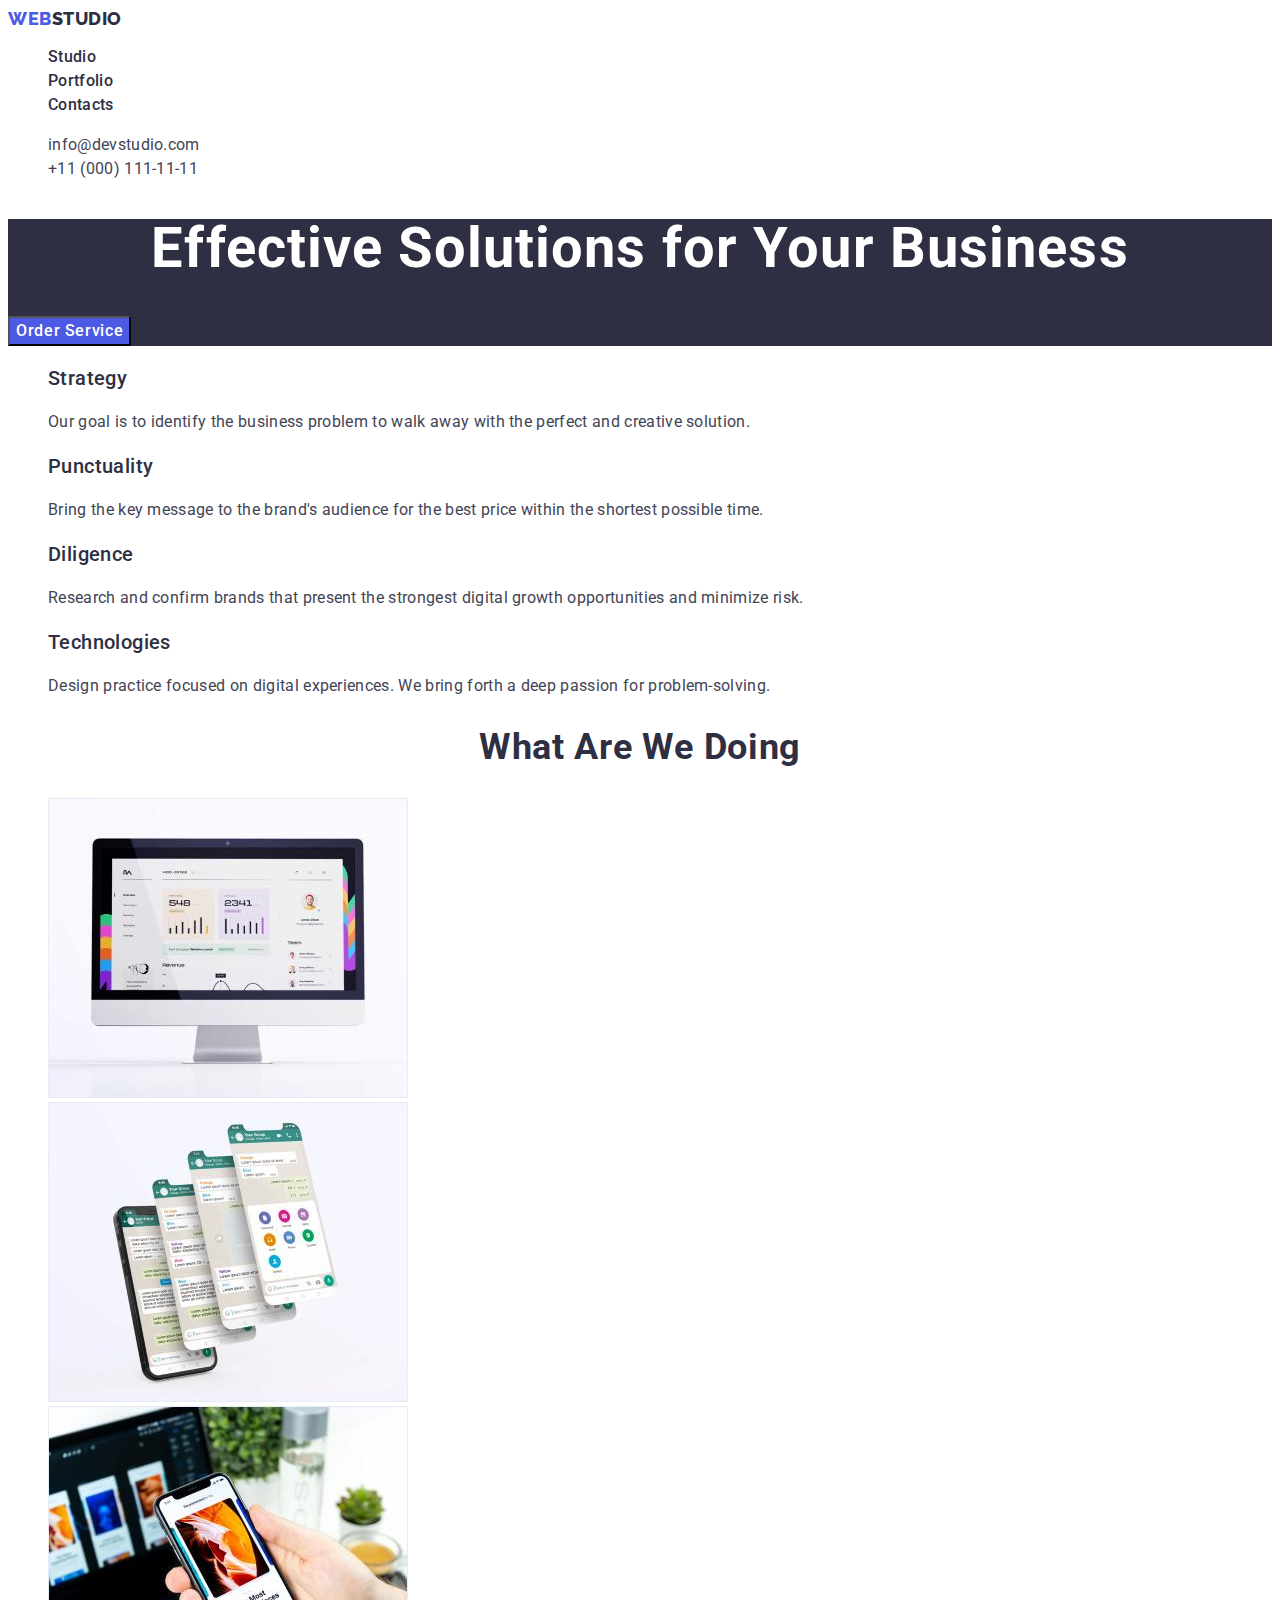
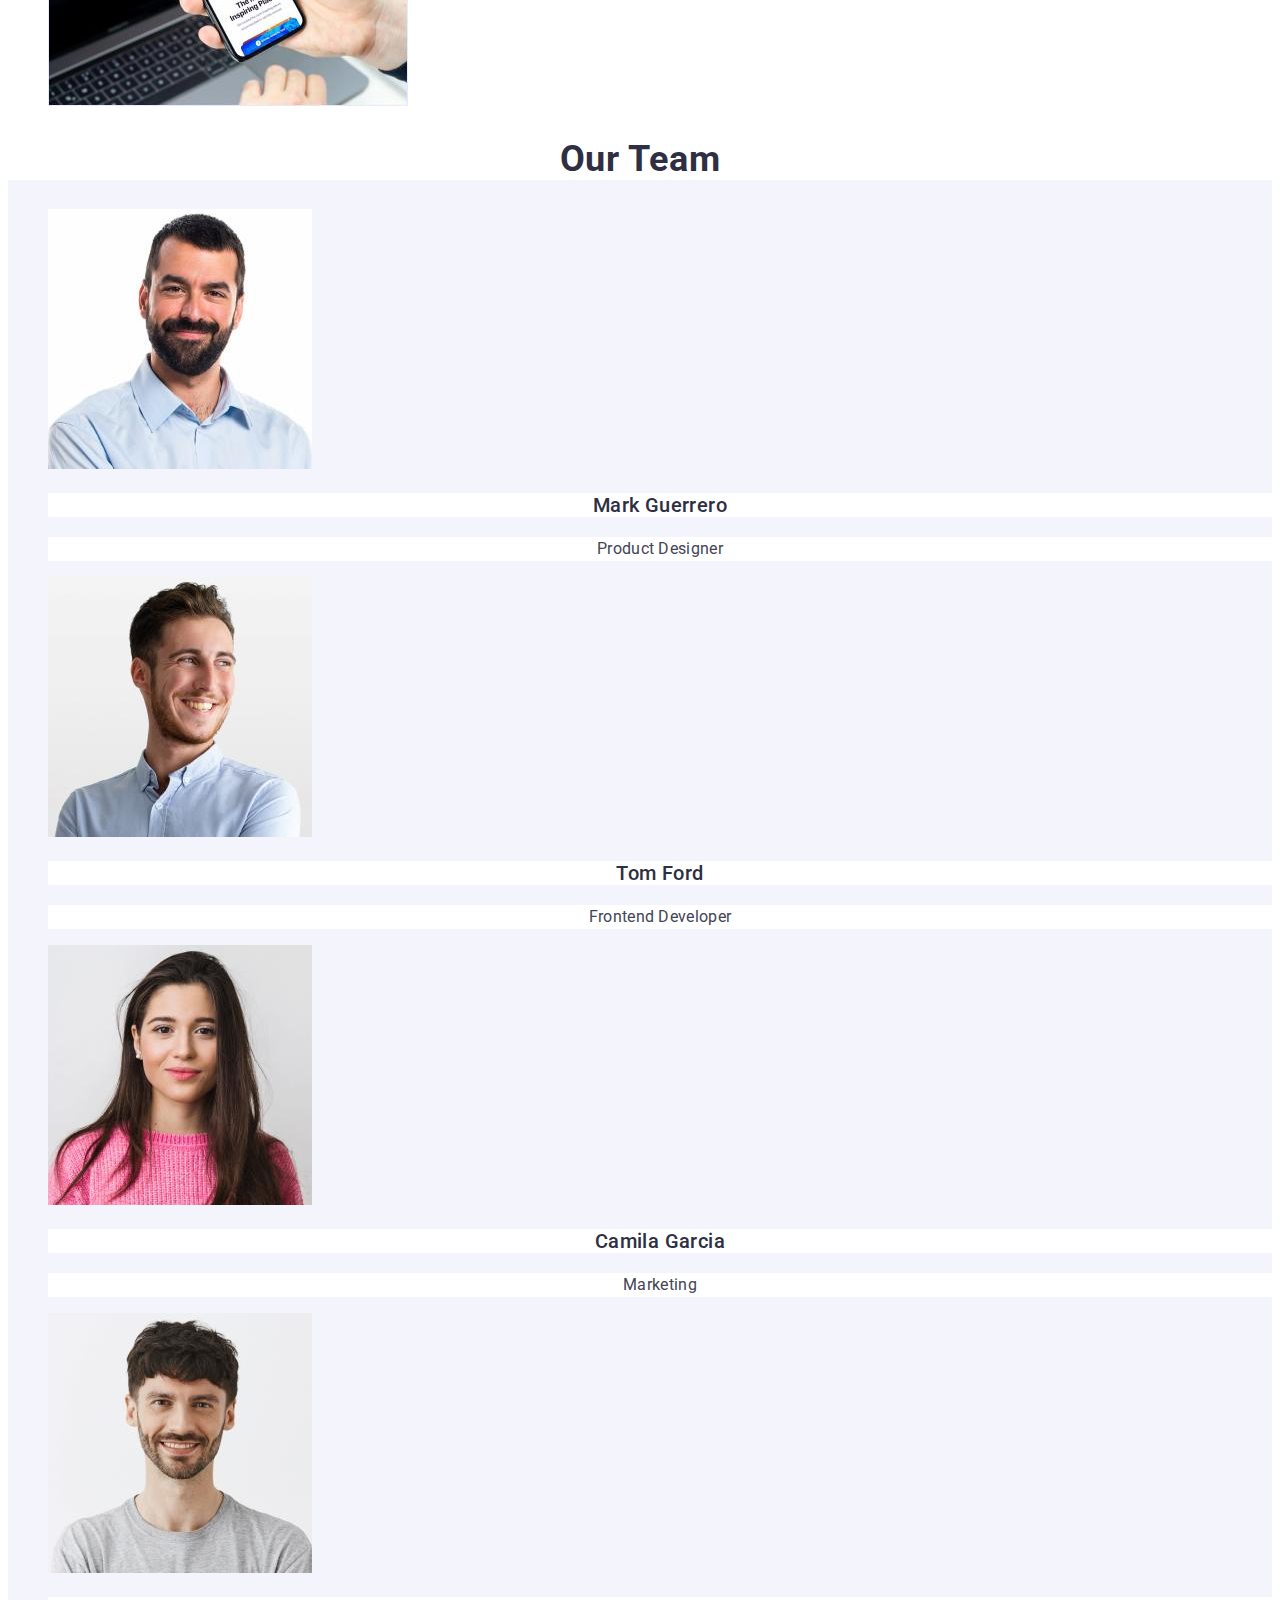
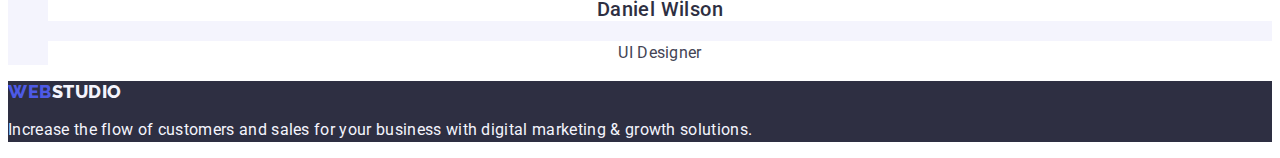
==== index.html @ 75df248e "update html css" ====
<!DOCTYPE html>
<html lang="en">

<head>
  <meta charset="UTF-8" />
  <meta http-equiv="X-UA-Compatible" content="IE=edge" />
  <meta name="viewport" content="width=device-width, initial-scale=1.0" />
  <title>WebStudio</title>
  <link rel="stylesheet" href="./css/styles.css">

  <!-- <link rel="stylesheet" href="./css/styles.css"> -->
  <link rel="preconnect" href="https://fonts.googleapis.com">
  <link rel="preconnect" href="https://fonts.gstatic.com" crossorigin>
  <link href="https://fonts.googleapis.com/css2?family=Raleway:wght@800&family=Roboto:wght@400;500;700;900&display=swap"
    rel="stylesheet">
</head>

<body class="body">

  <header class="header">
    <nav class="nav">
      <a class="link logo-w" href="./index.html">Web<span class="header-logo-navy">Studio</span></a>
      <ul class="list">
        <li><a class="link nav-header" href="./index.html">Studio</a></li>
        <li><a class="link nav-header" href="./portfolio.html">Portfolio</a></li>
        <li><a class="link nav-header" href="">Contacts</a></li>
      </ul>
    </nav>
    <address class="address">
      <ul class="list">
        <li><a class="link address-header" href="mailto:info@devstudio.com">info@devstudio.com</a>
        </li>
        <li><a class="link address-header" href="tel:+110001111111">+11 (000) 111-11-11</a></li>
      </ul>
    </address>
  </header>

  <main class="main">
    <!-- hero image -->
    <section class="hero">
      <h1 class="hero-text">Effective Solutions for Your Business</h1>
      <button type="button" class="btn-hero">Order Service</button>
    </section>
    <!-- Strategy Punctuality Diligence Technologies -->
    <section>
      <h2 class="futures" hidden>Features</h2>
      <ul class="list">
        <li class="futures-item">
          <h3 class="futures-title">Strategy</h3>
          <p class="futures-text">
            Our goal is to identify the business problem to walk away with the
            perfect and creative solution.
          </p>
        </li>
        <li class="futures-item">
          <h3 class="futures-title">Punctuality</h3>
          <p class="futures-text">
            Bring the key message to the brand's audience for the best price
            within the shortest possible time.
          </p>
        </li>
        <li class="futures-item">
          <h3 class="futures-title">Diligence</h3>
          <p class="futures-text">
            Research and confirm brands that present the strongest digital
            growth opportunities and minimize risk.
          </p>
        </li>
        <li class="futures-item">
          <h3 class="futures-title">Technologies</h3>
          <p class="futures-text">
            Design practice focused on digital experiences. We bring forth a
            deep passion for problem-solving.
          </p>
        </li>
      </ul>
    </section>
    <!-- Our works -->
    <section>
      <h2 class="works title-section">What are we doing</h2>
      <ul class="list">
        <li>
          <img src="./images/index/img-1.jpg" class="works-img" alt="img-1" width="360" height="300">
        </li>
        <li>
          <img src="./images/index/img-2.jpg" class="works-img" alt="img-2" width="360" height="300">
        </li>
        <li>
          <img src="./images/index/img-3.jpg" class="works-img" alt="img-3" width="360" height="300">
        </li>
      </ul>
    </section>
    <!-- Our Teams -->
    <section class="teams">
      <h2 class="title-section">Our Team</h2>
      <ul class="list card-teams">
        <li><a class="our-teams">
            <img class="teams-item-img" src="./images/index/mark-guerrero.jpg" alt="mark-guerrero" width="264"
              height="260">
            <h3 class="title-card">Mark Guerrero</h3>
            <p class="text-card">Product Designer</p>
          </a>
        </li>
        <li><a class="our-teams">
            <img class="teams-item-img" src="./images/index/tom-ford.jpg" alt="tom-ford" width="264" height="260">
            <h3 class="title-card">Tom Ford</h3>
            <p class="text-card">Frontend Developer</p>
          </a>
        </li>
        <li><a class="our-teams">
            <img class="teams-item-img" src="./images/index/camila-garcia.jpg" alt="camila-garcia" width="264"
              height="260">
            <h3 class="title-card">Camila Garcia</h3>
            <p class="text-card">Marketing</p>
          </a>
        </li>
        <li><a class="our-teams">
            <img class="teams-item-img" src="./images/index/daniel-wilson.jpg" alt="daniel-wilson" width="264"
              height="260">
            <h3 class="title-card">Daniel Wilson</h3>
            <p class="text-card">UI Designer</p>
          </a>
        </li>
      </ul>
    </section>
  </main>

  <footer class="footer">
    <a class="link logo-w" href="./index.html">Web<span class="footer-logo-navy">Studio</span></a>
    <p class="footer-text">
      Increase the flow of customers and sales for your business with digital
      marketing & growth solutions.
    </p>
  </footer>
</body>

</html>
---- css/styles.css ----
:root {
  /* colors */
  --brand-color-iris: #4d5ae5;
  --brand-color-ocean: #404bbf;
  --brand-color-green: #31d0aa;
  --brand-color-slate: #434455;
  --brand-color-light-slate: #8e8f99;
  --brand-color-cornflower: #e7e9fc;
  --brand-color-cloud: #f4f4fd;
  --brand-color-navy: #2e2f42;
  --brand-color-white: #ffffff;
  --brand-color-dairy: #fcfcfc;

  /* fonnts */
  --primary-font-roboto: "Roboto", sans-serif;
  --secondary-raleway: "Raleway", sans-serif;
}

/**
  |============================
  | DEFAULT CLASS
  |============================
*/
.list {
  text-decoration: none;
  list-style: none;
  font-style: normal;
}
.link {
  text-decoration: none;
  list-style: none;
  font-style: normal;
  cursor: pointer;
}
.link:hover,
.link:focus {
  color: var(--brand-color-white);
  background-color: #404bbf;
}

.body {
  font-family: var(--primary-font-roboto);
  font-style: normal;
  color: #434455;
  background-color: #ffffff;
}

/**
  |============================
  | HEADER
  |============================
*/

/* .header {} */

.nav {
  background-color: var(--brand-color-white);
}
.logo-w {
  color: var(--brand-color-iris);
  font-family: var(--secondary-raleway);
  font-style: normal;
  font-weight: 800;
  font-size: 18px;
  line-height: 1.17;
  display: flex;
  align-items: center;
  letter-spacing: 0.03em;
  text-transform: uppercase;
}
.header-logo-navy {
  color: var(--brand-color-navy);

  /* font-family: var(--secondary-raleway);
  font-style: normal;
  font-weight: 800;
  font-size: 18px;
  line-height: 1.16;
  display: flex;
  align-items: center;
  letter-spacing: 0.03em;
  text-transform: uppercase; */
}
.nav-header {
  color: var(--brand-color-navy);
  font-family: var(--primary-font-roboto);
  font-style: normal;
  font-weight: 500;
  font-size: 16px;
  line-height: 1.5;
  letter-spacing: 0.02em;
}

.nav-header:hover,
.nav-header:focus {
  background-color: #404bbf;
  color: #404bbf;
}

.address {
  font-style: normal;
}

.address-header {
  color: var(--brand-color-slate);
  font-family: var(--primary-font-roboto);
  font-style: normal;
  font-weight: 400;
  font-size: 16px;
  line-height: 1.5;
  letter-spacing: 0.02em;
}
.address-header:hover,
.address-header:focus {
  background-color: #404bbf;
  color: #404bbf;
}
/**
  |============================
  | MAIN INDEX
  |============================
*/

/* .main {} */

.hero {
  background-color: var(--brand-color-navy);
}
.hero-text {
  font-family: var(--primary-font-roboto);
  color: var(--brand-color-white);
  font-style: normal;
  font-weight: 700;
  font-size: 56px;
  line-height: 1.07;
  text-align: center;
  letter-spacing: 0.02em;
}

.btn-hero {
  color: var(--brand-color-white);
  background-color: var(--brand-color-iris);
  font-family: var(--primary-font-roboto);
  font-weight: 500;
  font-size: 16px;
  line-height: 1.5;
  display: flex;
  letter-spacing: 0.04em;
  font-style: normal;
  display: flex;
  align-items: center;
  letter-spacing: 0.04em;
}
.btn-hero:hover,
.btn-hero:focus {
  background-color: #404bbf;
  color: #404bbf;
  cursor: pointer;
}

/* .futures {} */

/* .futures-item {} */

.futures-title {
  font-family: var(--primary-font-roboto);
  color: var(--brand-color-navy);
  font-style: normal;
  font-weight: 500;
  font-size: 20px;
  line-height: 1.2;
  letter-spacing: 0.02em;
}
.futures-text {
  font-family: var(--primary-font-roboto);
  color: var(--brand-color-slate);
  font-style: normal;
  font-weight: 400;
  font-size: 16px;
  line-height: 1.5;
  letter-spacing: 0.02em;
}
.title-section {
  color: var(--brand-color-navy);
  font-family: var(--primary-font-roboto);
  background-color: #ffffff;
  font-style: normal;
  font-weight: 700;
  font-size: 36px;
  line-height: 1.11;
  text-align: center;
  letter-spacing: 0.02em;
  text-transform: capitalize;
}

/* .works-img {} */

.teams {
  background-color: #f4f4fd;
}
.our-teams
  background-color: #ffffff;
}
.title-section {
  background-color: #ffffff;
} */
.teams-item-img {
  background-color: #ffffff;
}
/* .card-teams {
  background-color: #ffffff;
} */

.title-card {
  font-family: var(--primary-font-roboto);
  color: var(--brand-color-navy);
  background-color: #ffffff;
  font-style: normal;
  font-weight: 500;
  font-size: 20px;
  line-height: 1.2;
  text-align: center;
  letter-spacing: 0.02em;
}
.text-card {
  font-family: var(--primary-font-roboto);
  color: var(--brand-color-slate);
  background-color: #ffffff;
  font-style: normal;
  font-weight: 400;
  font-size: 16px;
  line-height: 1.5;
  text-align: center;
  letter-spacing: 0.02em;
}

/**
  |============================
  | FOOTER
  |============================
*/

.footer {
  background-color: var(--brand-color-navy);
}

.footer-logo-navy {
  color: var(--brand-color-cloud);
}

.footer-text {
  color: var(--brand-color-cloud);
  font-family: var(--primary-font-roboto);
  font-style: normal;
  font-weight: 400;
  font-size: 16px;
  line-height: 1.5;
  letter-spacing: 0.02em;
}
/**
  |============================
  | MAIM PROTFOLIO
  |============================
*/

.btn-list {
  /* font-family: var(--primary-font-roboto);
  font-style: normal;
  font-weight: 500;
  font-size: 16px;
  line-height: 1.5; */
  background-color: var(--brand-color-cloud);
  display: flex;
  align-items: center;
  text-align: center;
  letter-spacing: 0.04em;
}
.btn-filter {
  font-family: var(--primary-font-roboto);
  background-color: var(--brand-color-cloud);
  font-style: normal;
  font-weight: 500;
  font-size: 16px;
  line-height: 1.5;
  display: flex;
  align-items: center;
  text-align: center;
  letter-spacing: 0.04em;
}

.btn-filter {
  color: var(--brand-color-iris);
  background-color: var(--brand-color-cloud);
  cursor: pointer;
}

.btn-filter:hover,
.btn-filter:focus {
  color: var(--brand-color-white);
  background-color: #404bbf;
  cursor: pointer;
}

/* .img-portfolio {} */

.title-card-portfolio {
  font-family: var(--primary-font-roboto);
  color: var(--brand-color-navy);
  font-style: normal;
  font-weight: 500;
  font-size: 20px;
  line-height: 1.2;
  letter-spacing: 0.02em;
}

.text-card-portfolio {
  font-family: var(--primary-font-roboto);
  color: var(--brand-color-slate);
  font-style: normal;
  font-weight: 400;
  font-size: 16px;
  line-height: 1.5;
  letter-spacing: 0.02em;
}
---- css/styles.css ----
:root {
  /* colors */
  --brand-color-iris: #4d5ae5;
  --brand-color-ocean: #404bbf;
  --brand-color-green: #31d0aa;
  --brand-color-slate: #434455;
  --brand-color-light-slate: #8e8f99;
  --brand-color-cornflower: #e7e9fc;
  --brand-color-cloud: #f4f4fd;
  --brand-color-navy: #2e2f42;
  --brand-color-white: #ffffff;
  --brand-color-dairy: #fcfcfc;

  /* fonnts */
  --primary-font-roboto: "Roboto", sans-serif;
  --secondary-raleway: "Raleway", sans-serif;
}

/**
  |============================
  | DEFAULT CLASS
  |============================
*/
.list {
  text-decoration: none;
  list-style: none;
  font-style: normal;
}
.link {
  text-decoration: none;
  list-style: none;
  font-style: normal;
  cursor: pointer;
}
.link:hover,
.link:focus {
  color: var(--brand-color-white);
  background-color: #404bbf;
}

.body {
  font-family: var(--primary-font-roboto);
  font-style: normal;
  color: #434455;
  background-color: #ffffff;
}

/**
  |============================
  | HEADER
  |============================
*/

/* .header {} */

.nav {
  background-color: var(--brand-color-white);
}
.logo-w {
  color: var(--brand-color-iris);
  font-family: var(--secondary-raleway);
  font-style: normal;
  font-weight: 800;
  font-size: 18px;
  line-height: 1.17;
  display: flex;
  align-items: center;
  letter-spacing: 0.03em;
  text-transform: uppercase;
}
.header-logo-navy {
  color: var(--brand-color-navy);

  /* font-family: var(--secondary-raleway);
  font-style: normal;
  font-weight: 800;
  font-size: 18px;
  line-height: 1.16;
  display: flex;
  align-items: center;
  letter-spacing: 0.03em;
  text-transform: uppercase; */
}
.nav-header {
  color: var(--brand-color-navy);
  font-family: var(--primary-font-roboto);
  font-style: normal;
  font-weight: 500;
  font-size: 16px;
  line-height: 1.5;
  letter-spacing: 0.02em;
}

.nav-header:hover,
.nav-header:focus {
  background-color: #404bbf;
  color: #404bbf;
}

.address {
  font-style: normal;
}

.address-header {
  color: var(--brand-color-slate);
  font-family: var(--primary-font-roboto);
  font-style: normal;
  font-weight: 400;
  font-size: 16px;
  line-height: 1.5;
  letter-spacing: 0.02em;
}
.address-header:hover,
.address-header:focus {
  background-color: #404bbf;
  color: #404bbf;
}
/**
  |============================
  | MAIN INDEX
  |============================
*/

/* .main {} */

.hero {
  background-color: var(--brand-color-navy);
}
.hero-text {
  font-family: var(--primary-font-roboto);
  color: var(--brand-color-white);
  font-style: normal;
  font-weight: 700;
  font-size: 56px;
  line-height: 1.07;
  text-align: center;
  letter-spacing: 0.02em;
}

.btn-hero {
  color: var(--brand-color-white);
  background-color: var(--brand-color-iris);
  font-family: var(--primary-font-roboto);
  font-weight: 500;
  font-size: 16px;
  line-height: 1.5;
  display: flex;
  letter-spacing: 0.04em;
  font-style: normal;
  display: flex;
  align-items: center;
  letter-spacing: 0.04em;
}
.btn-hero:hover,
.btn-hero:focus {
  background-color: #404bbf;
  color: #404bbf;
  cursor: pointer;
}

/* .futures {} */

/* .futures-item {} */

.futures-title {
  font-family: var(--primary-font-roboto);
  color: var(--brand-color-navy);
  font-style: normal;
  font-weight: 500;
  font-size: 20px;
  line-height: 1.2;
  letter-spacing: 0.02em;
}
.futures-text {
  font-family: var(--primary-font-roboto);
  color: var(--brand-color-slate);
  font-style: normal;
  font-weight: 400;
  font-size: 16px;
  line-height: 1.5;
  letter-spacing: 0.02em;
}
.title-section {
  color: var(--brand-color-navy);
  font-family: var(--primary-font-roboto);
  background-color: #ffffff;
  font-style: normal;
  font-weight: 700;
  font-size: 36px;
  line-height: 1.11;
  text-align: center;
  letter-spacing: 0.02em;
  text-transform: capitalize;
}

/* .works-img {} */

.teams {
  background-color: #f4f4fd;
}
.our-teams
  background-color: #ffffff;
}
.title-section {
  background-color: #ffffff;
} */
.teams-item-img {
  background-color: #ffffff;
}
/* .card-teams {
  background-color: #ffffff;
} */

.title-card {
  font-family: var(--primary-font-roboto);
  color: var(--brand-color-navy);
  background-color: #ffffff;
  font-style: normal;
  font-weight: 500;
  font-size: 20px;
  line-height: 1.2;
  text-align: center;
  letter-spacing: 0.02em;
}
.text-card {
  font-family: var(--primary-font-roboto);
  color: var(--brand-color-slate);
  background-color: #ffffff;
  font-style: normal;
  font-weight: 400;
  font-size: 16px;
  line-height: 1.5;
  text-align: center;
  letter-spacing: 0.02em;
}

/**
  |============================
  | FOOTER
  |============================
*/

.footer {
  background-color: var(--brand-color-navy);
}

.footer-logo-navy {
  color: var(--brand-color-cloud);
}

.footer-text {
  color: var(--brand-color-cloud);
  font-family: var(--primary-font-roboto);
  font-style: normal;
  font-weight: 400;
  font-size: 16px;
  line-height: 1.5;
  letter-spacing: 0.02em;
}
/**
  |============================
  | MAIM PROTFOLIO
  |============================
*/

.btn-list {
  /* font-family: var(--primary-font-roboto);
  font-style: normal;
  font-weight: 500;
  font-size: 16px;
  line-height: 1.5; */
  background-color: var(--brand-color-cloud);
  display: flex;
  align-items: center;
  text-align: center;
  letter-spacing: 0.04em;
}
.btn-filter {
  font-family: var(--primary-font-roboto);
  background-color: var(--brand-color-cloud);
  font-style: normal;
  font-weight: 500;
  font-size: 16px;
  line-height: 1.5;
  display: flex;
  align-items: center;
  text-align: center;
  letter-spacing: 0.04em;
}

.btn-filter {
  color: var(--brand-color-iris);
  background-color: var(--brand-color-cloud);
  cursor: pointer;
}

.btn-filter:hover,
.btn-filter:focus {
  color: var(--brand-color-white);
  background-color: #404bbf;
  cursor: pointer;
}

/* .img-portfolio {} */

.title-card-portfolio {
  font-family: var(--primary-font-roboto);
  color: var(--brand-color-navy);
  font-style: normal;
  font-weight: 500;
  font-size: 20px;
  line-height: 1.2;
  letter-spacing: 0.02em;
}

.text-card-portfolio {
  font-family: var(--primary-font-roboto);
  color: var(--brand-color-slate);
  font-style: normal;
  font-weight: 400;
  font-size: 16px;
  line-height: 1.5;
  letter-spacing: 0.02em;
}
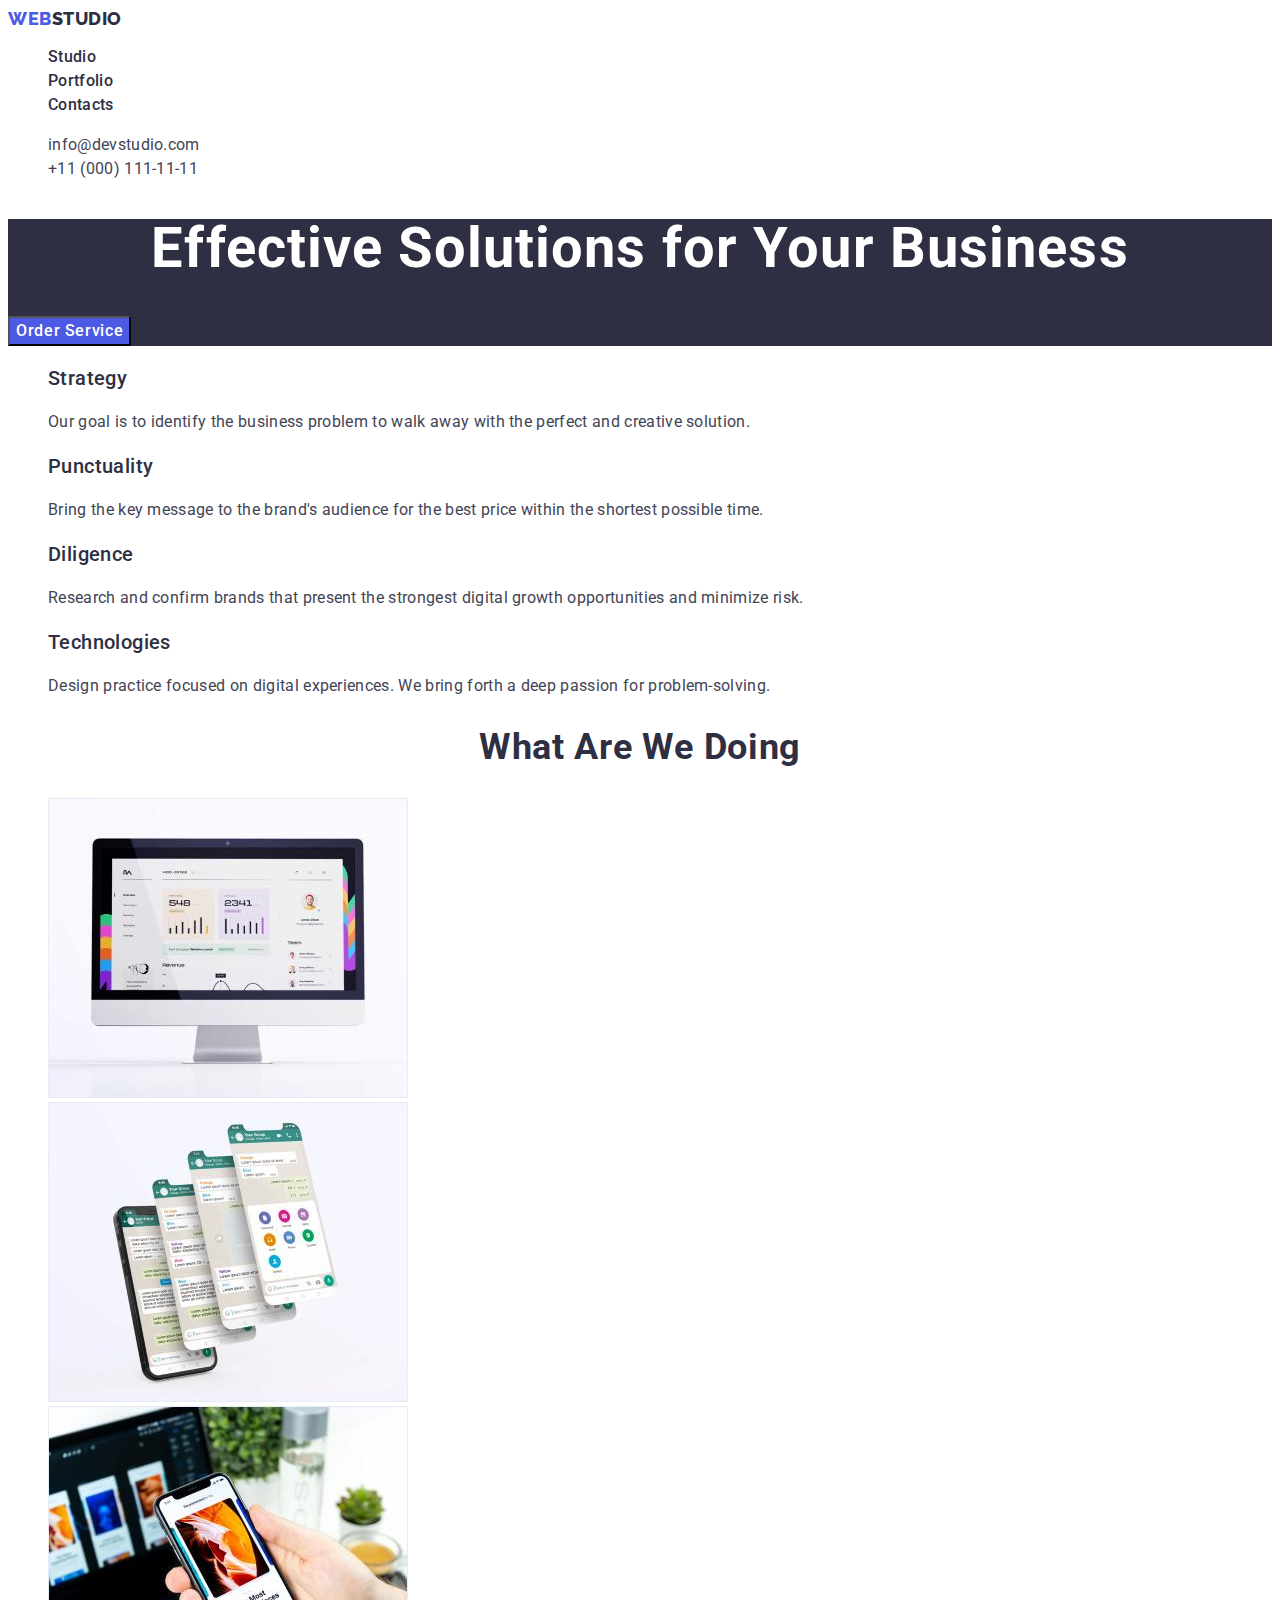
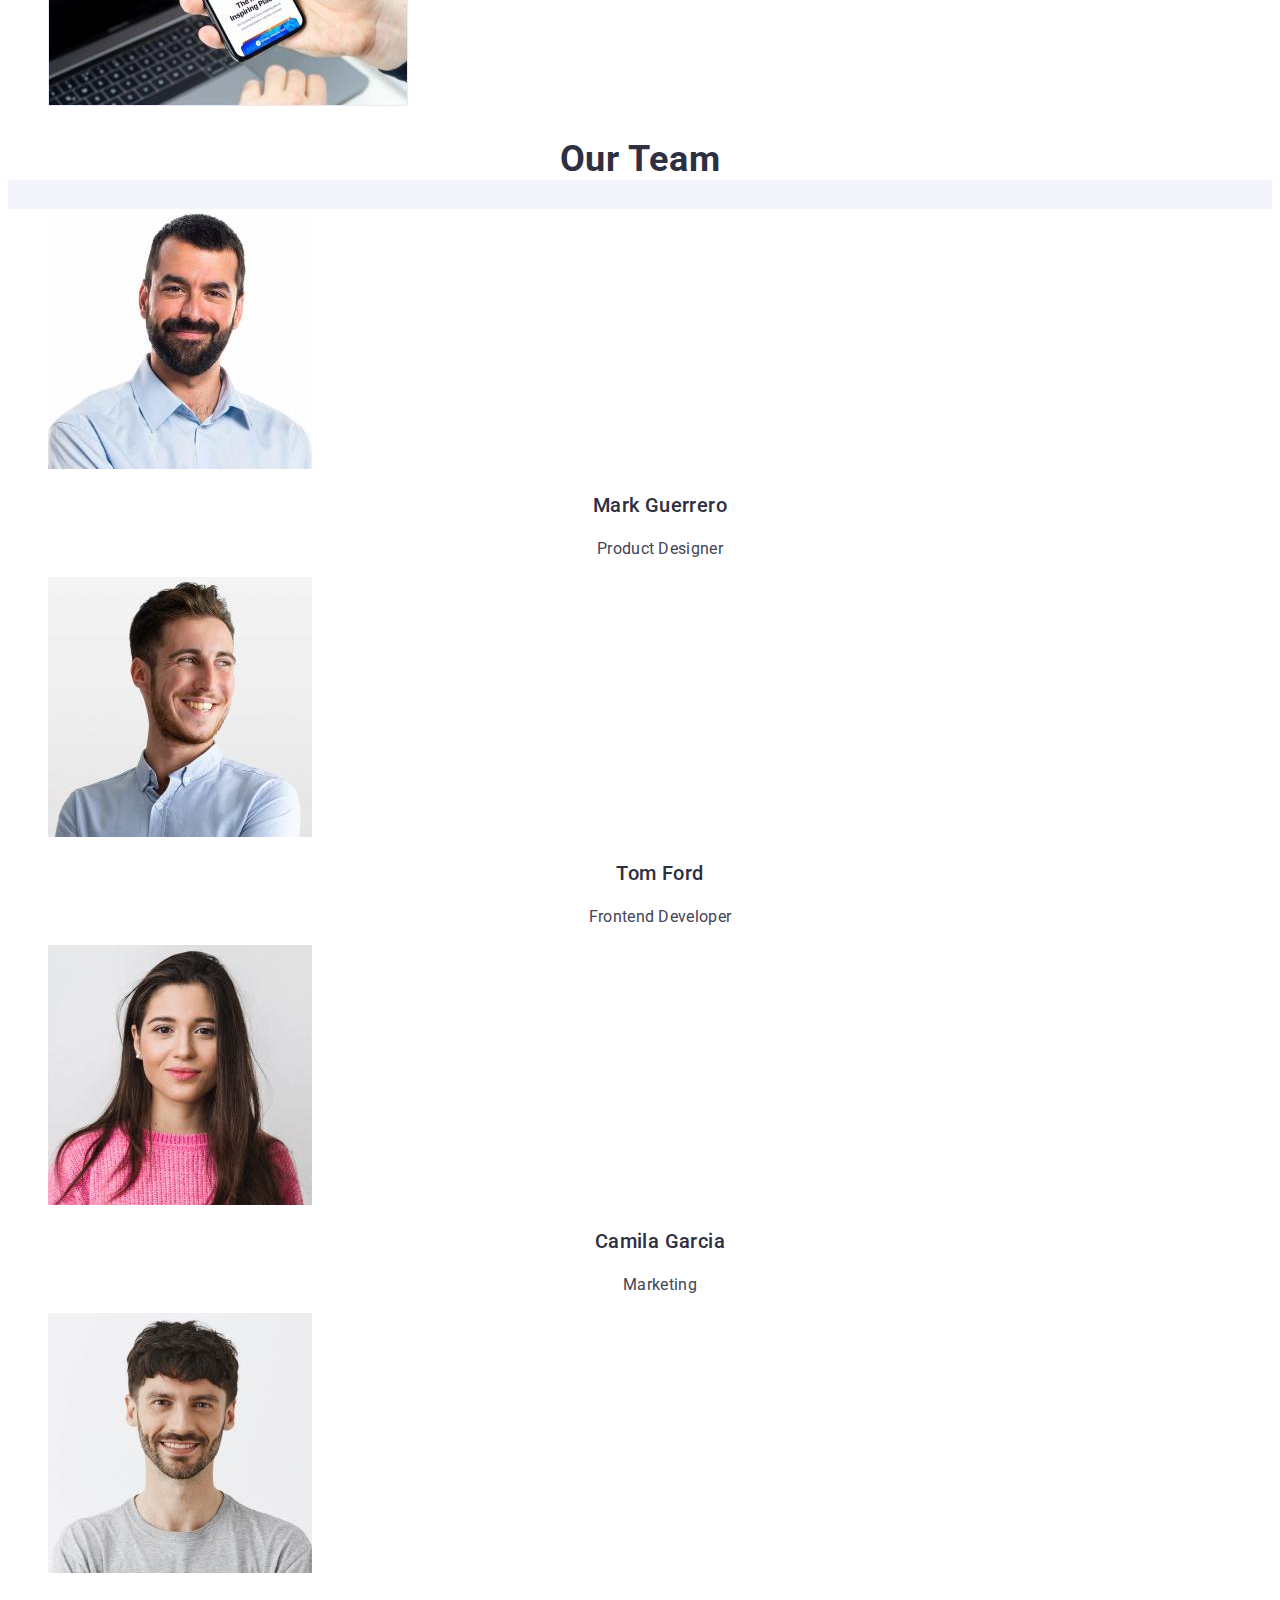
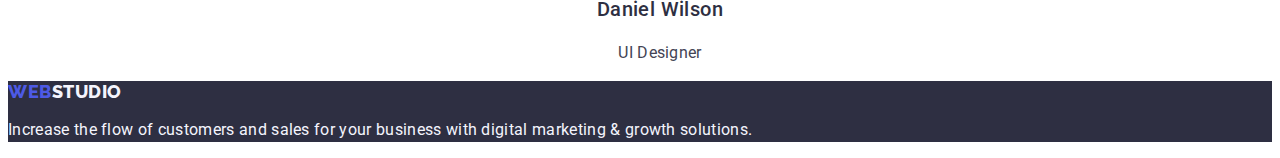
==== commit 701f82b4: "eee" ====
--- a/index.html
+++ b/index.html
@@ -92,34 +92,30 @@
     </section>
     <!-- Our Teams -->
     <section class="teams">
-      <h2 class="title-section">Our Team</h2>
+      <h2 class="our-teams title-section">Our Team</h2>
       <ul class="list card-teams">
-        <li><a class="our-teams">
-            <img class="teams-item-img" src="./images/index/mark-guerrero.jpg" alt="mark-guerrero" width="264"
-              height="260">
-            <h3 class="title-card">Mark Guerrero</h3>
-            <p class="text-card">Product Designer</p>
-          </a>
+        <li>
+          <img class="teams-item-img" src="./images/index/mark-guerrero.jpg" alt="mark-guerrero" width="264"
+            height="260">
+          <h3 class="title-card">Mark Guerrero</h3>
+          <p class="text-card">Product Designer</p>
         </li>
-        <li><a class="our-teams">
-            <img class="teams-item-img" src="./images/index/tom-ford.jpg" alt="tom-ford" width="264" height="260">
-            <h3 class="title-card">Tom Ford</h3>
-            <p class="text-card">Frontend Developer</p>
-          </a>
+        <li>
+          <img class="teams-item-img" src="./images/index/tom-ford.jpg" alt="tom-ford" width="264" height="260">
+          <h3 class="title-card">Tom Ford</h3>
+          <p class="text-card">Frontend Developer</p>
         </li>
-        <li><a class="our-teams">
-            <img class="teams-item-img" src="./images/index/camila-garcia.jpg" alt="camila-garcia" width="264"
-              height="260">
-            <h3 class="title-card">Camila Garcia</h3>
-            <p class="text-card">Marketing</p>
-          </a>
+        <li>
+          <img class="teams-item-img" src="./images/index/camila-garcia.jpg" alt="camila-garcia" width="264"
+            height="260">
+          <h3 class="title-card">Camila Garcia</h3>
+          <p class="text-card">Marketing</p>
         </li>
-        <li><a class="our-teams">
-            <img class="teams-item-img" src="./images/index/daniel-wilson.jpg" alt="daniel-wilson" width="264"
-              height="260">
-            <h3 class="title-card">Daniel Wilson</h3>
-            <p class="text-card">UI Designer</p>
-          </a>
+        <li>
+          <img class="teams-item-img" src="./images/index/daniel-wilson.jpg" alt="daniel-wilson" width="264"
+            height="260">
+          <h3 class="title-card">Daniel Wilson</h3>
+          <p class="text-card">UI Designer</p>
         </li>
       </ul>
     </section>
--- a/css/styles.css
+++ b/css/styles.css
@@ -194,22 +194,27 @@
 }
 
 /* .works-img {} */
-
+/**
+  |============================
+  | SECTION 4 OUR TEAMS
+  |============================
+*/
 .teams {
   background-color: #f4f4fd;
 }
-.our-teams
-  background-color: #ffffff;
-}
-.title-section {
+/* .our-teams {
   background-color: #ffffff;
 } */
+/* .title-section {
+  background-color: #ffffff;
+} */
+
 .teams-item-img {
   background-color: #ffffff;
 }
-/* .card-teams {
-  background-color: #ffffff;
-} */
+.card-teams {
+  background-color: #ffffff;
+}
 
 .title-card {
   font-family: var(--primary-font-roboto);
--- a/css/styles.css
+++ b/css/styles.css
@@ -194,22 +194,27 @@
 }
 
 /* .works-img {} */
-
+/**
+  |============================
+  | SECTION 4 OUR TEAMS
+  |============================
+*/
 .teams {
   background-color: #f4f4fd;
 }
-.our-teams
-  background-color: #ffffff;
-}
-.title-section {
+/* .our-teams {
   background-color: #ffffff;
 } */
+/* .title-section {
+  background-color: #ffffff;
+} */
+
 .teams-item-img {
   background-color: #ffffff;
 }
-/* .card-teams {
-  background-color: #ffffff;
-} */
+.card-teams {
+  background-color: #ffffff;
+}
 
 .title-card {
   font-family: var(--primary-font-roboto);
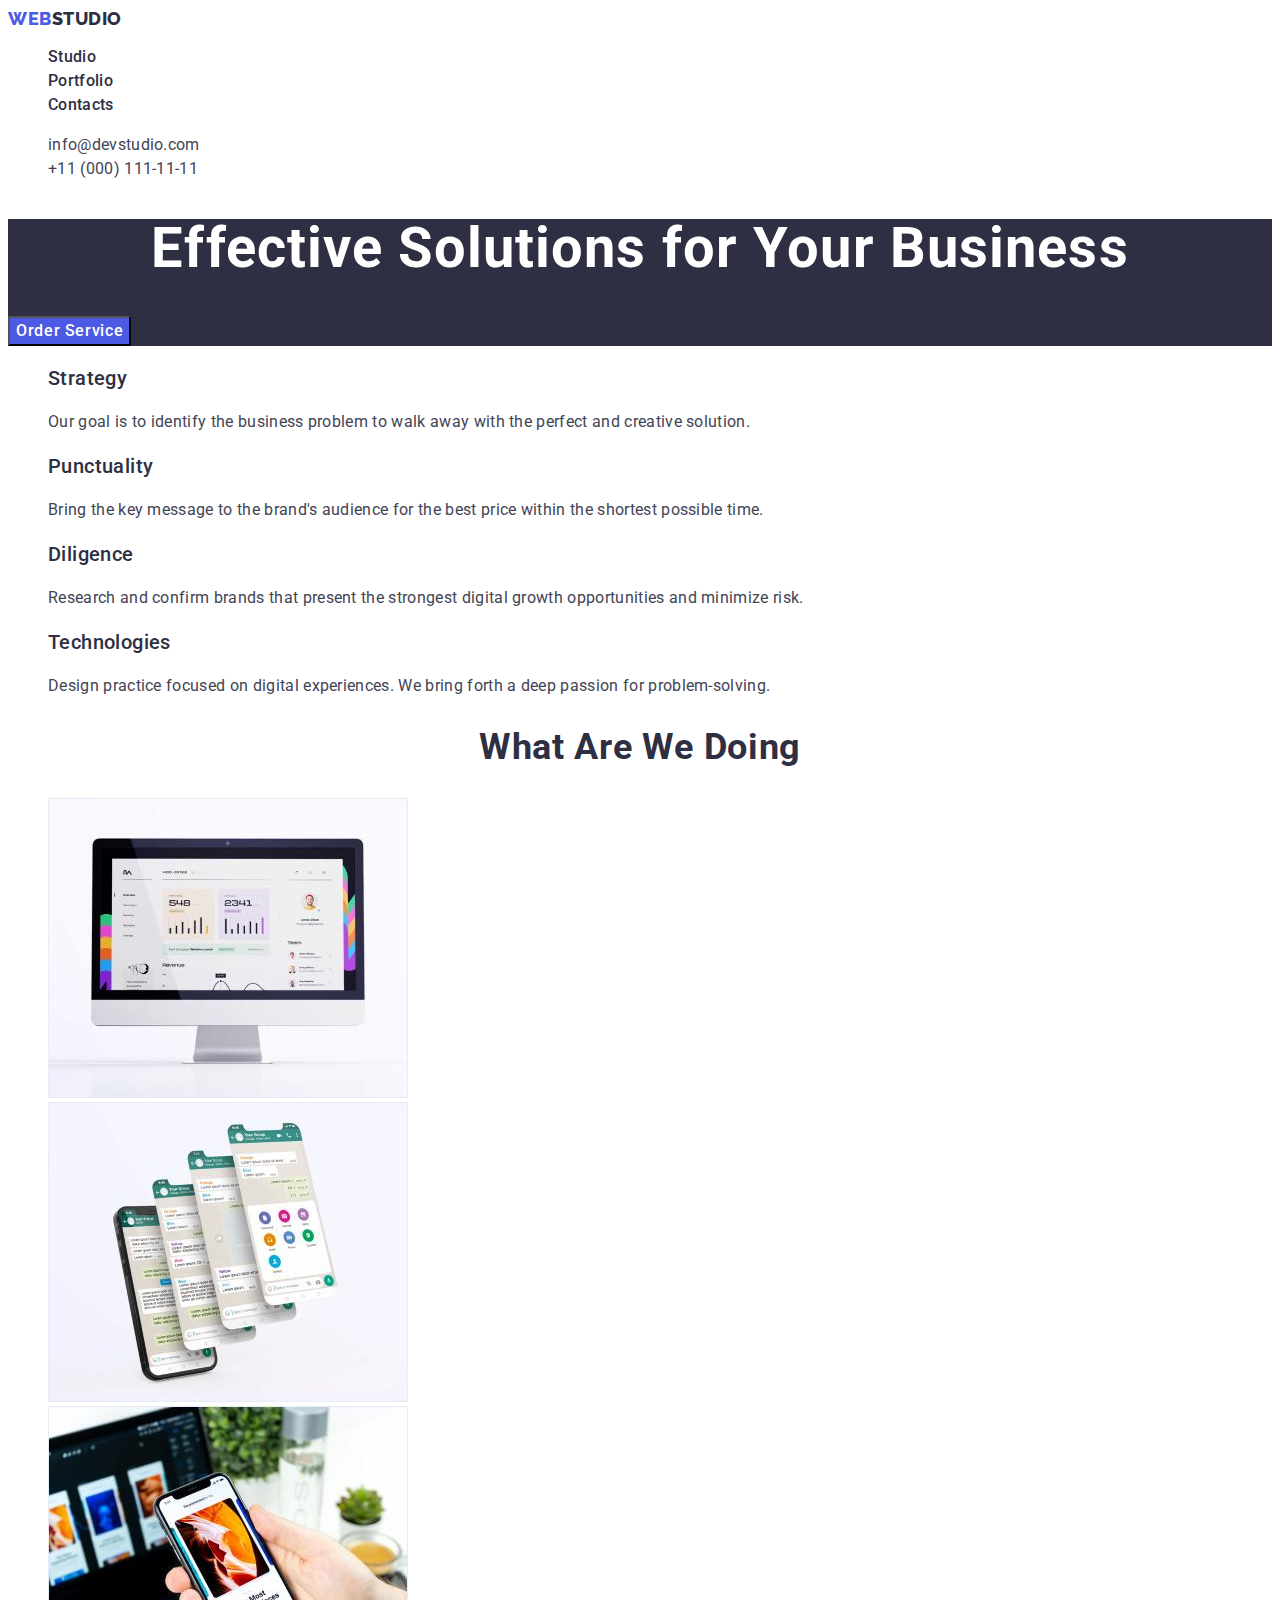
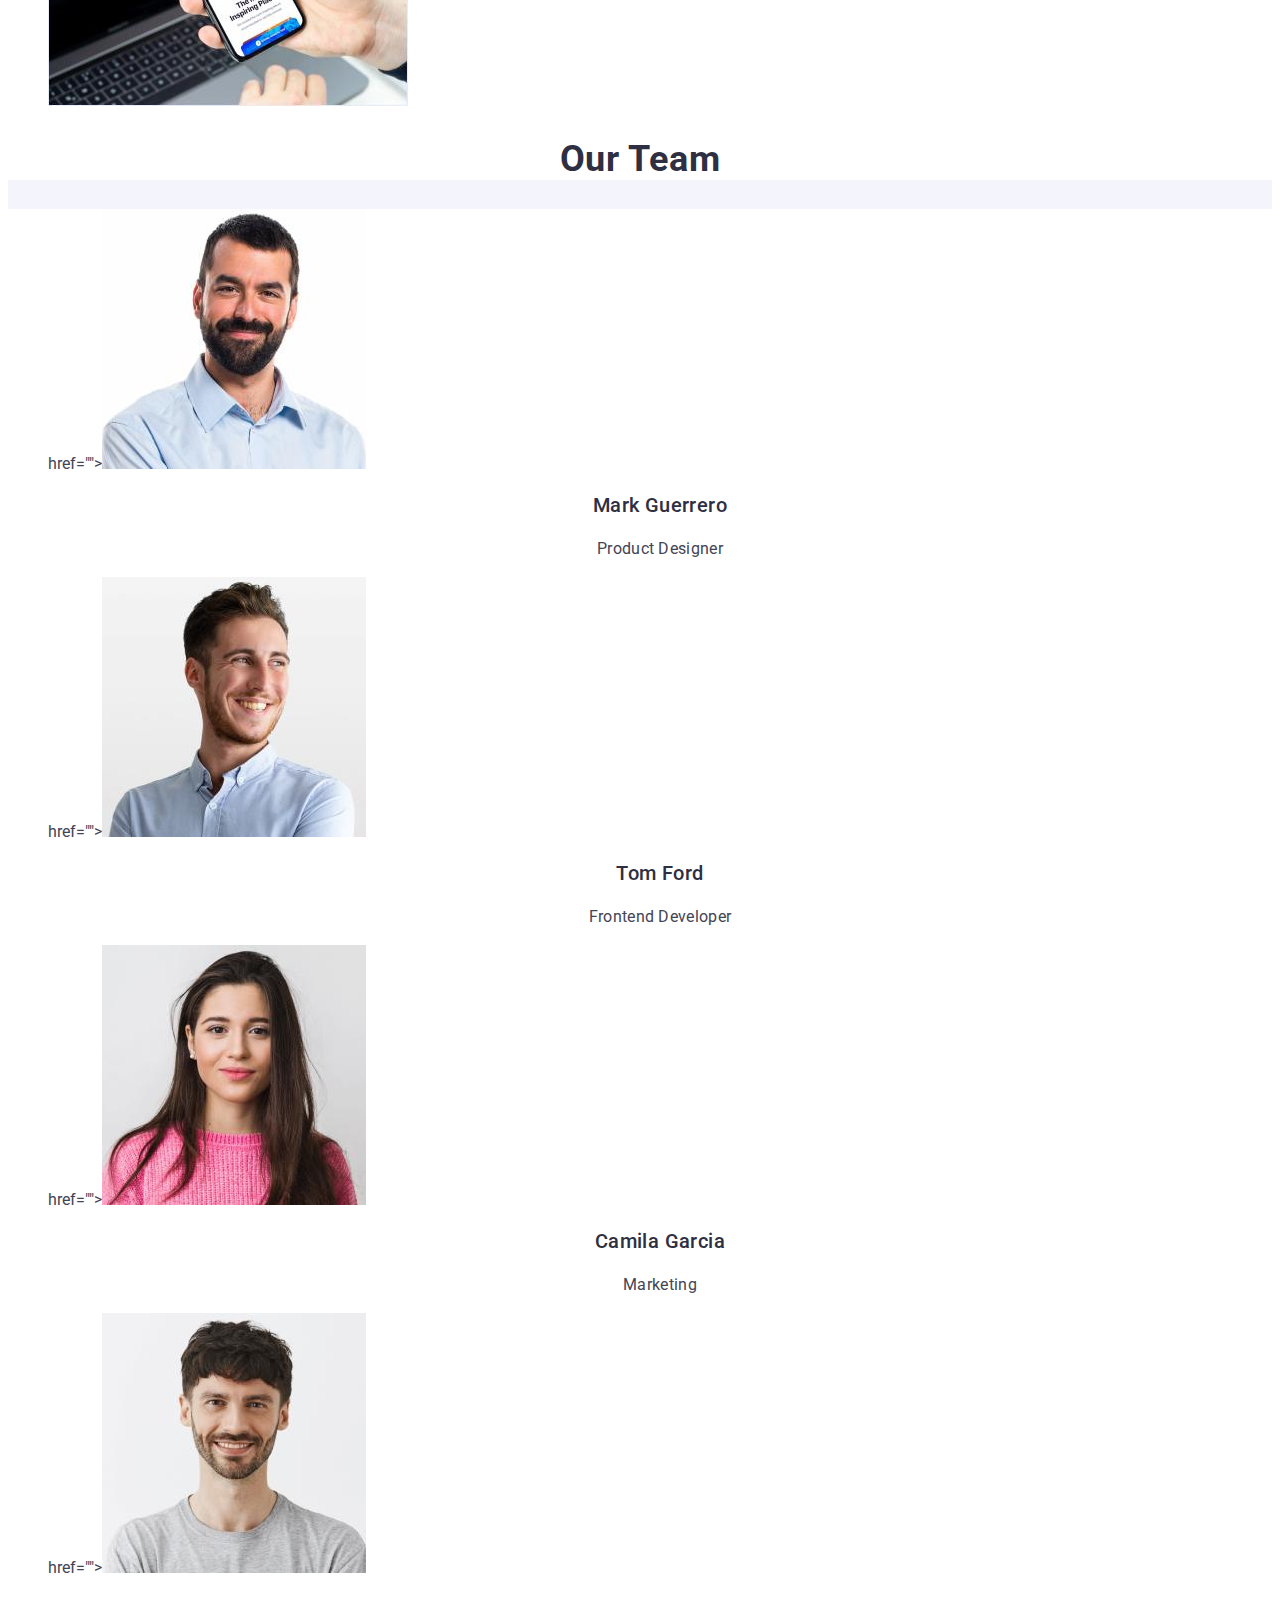
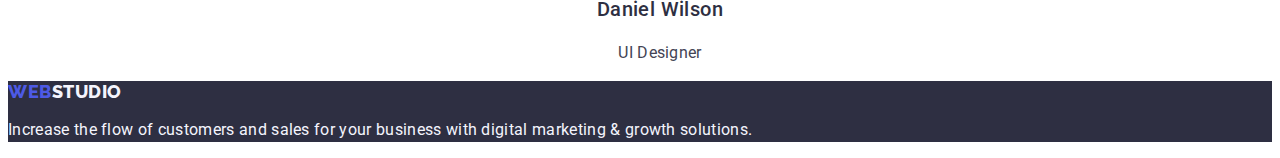
==== commit aee6aa95: "correct" ====
--- a/index.html
+++ b/index.html
@@ -94,25 +94,23 @@
     <section class="teams">
       <h2 class="our-teams title-section">Our Team</h2>
       <ul class="list card-teams">
-        <li>
-          <img class="teams-item-img" src="./images/index/mark-guerrero.jpg" alt="mark-guerrero" width="264"
+        <li class="teams-item-img"> href=""><img src="./images/index/mark-guerrero.jpg" alt="mark-guerrero" width="264"
             height="260">
           <h3 class="title-card">Mark Guerrero</h3>
           <p class="text-card">Product Designer</p>
         </li>
-        <li>
-          <img class="teams-item-img" src="./images/index/tom-ford.jpg" alt="tom-ford" width="264" height="260">
+        <li class="teams-item-img"> href=""><img src="./images/index/tom-ford.jpg" alt="tom-ford" width="264"
+            height="260">
           <h3 class="title-card">Tom Ford</h3>
           <p class="text-card">Frontend Developer</p>
         </li>
-        <li>
-          <img class="teams-item-img" src="./images/index/camila-garcia.jpg" alt="camila-garcia" width="264"
+        <li class="teams-item-img"> href=""><img src="./images/index/camila-garcia.jpg" alt="camila-garcia" width="264"
             height="260">
           <h3 class="title-card">Camila Garcia</h3>
           <p class="text-card">Marketing</p>
+
         </li>
-        <li>
-          <img class="teams-item-img" src="./images/index/daniel-wilson.jpg" alt="daniel-wilson" width="264"
+        <li class="teams-item-img"> href=""><img src="./images/index/daniel-wilson.jpg" alt="daniel-wilson" width="264"
             height="260">
           <h3 class="title-card">Daniel Wilson</h3>
           <p class="text-card">UI Designer</p>
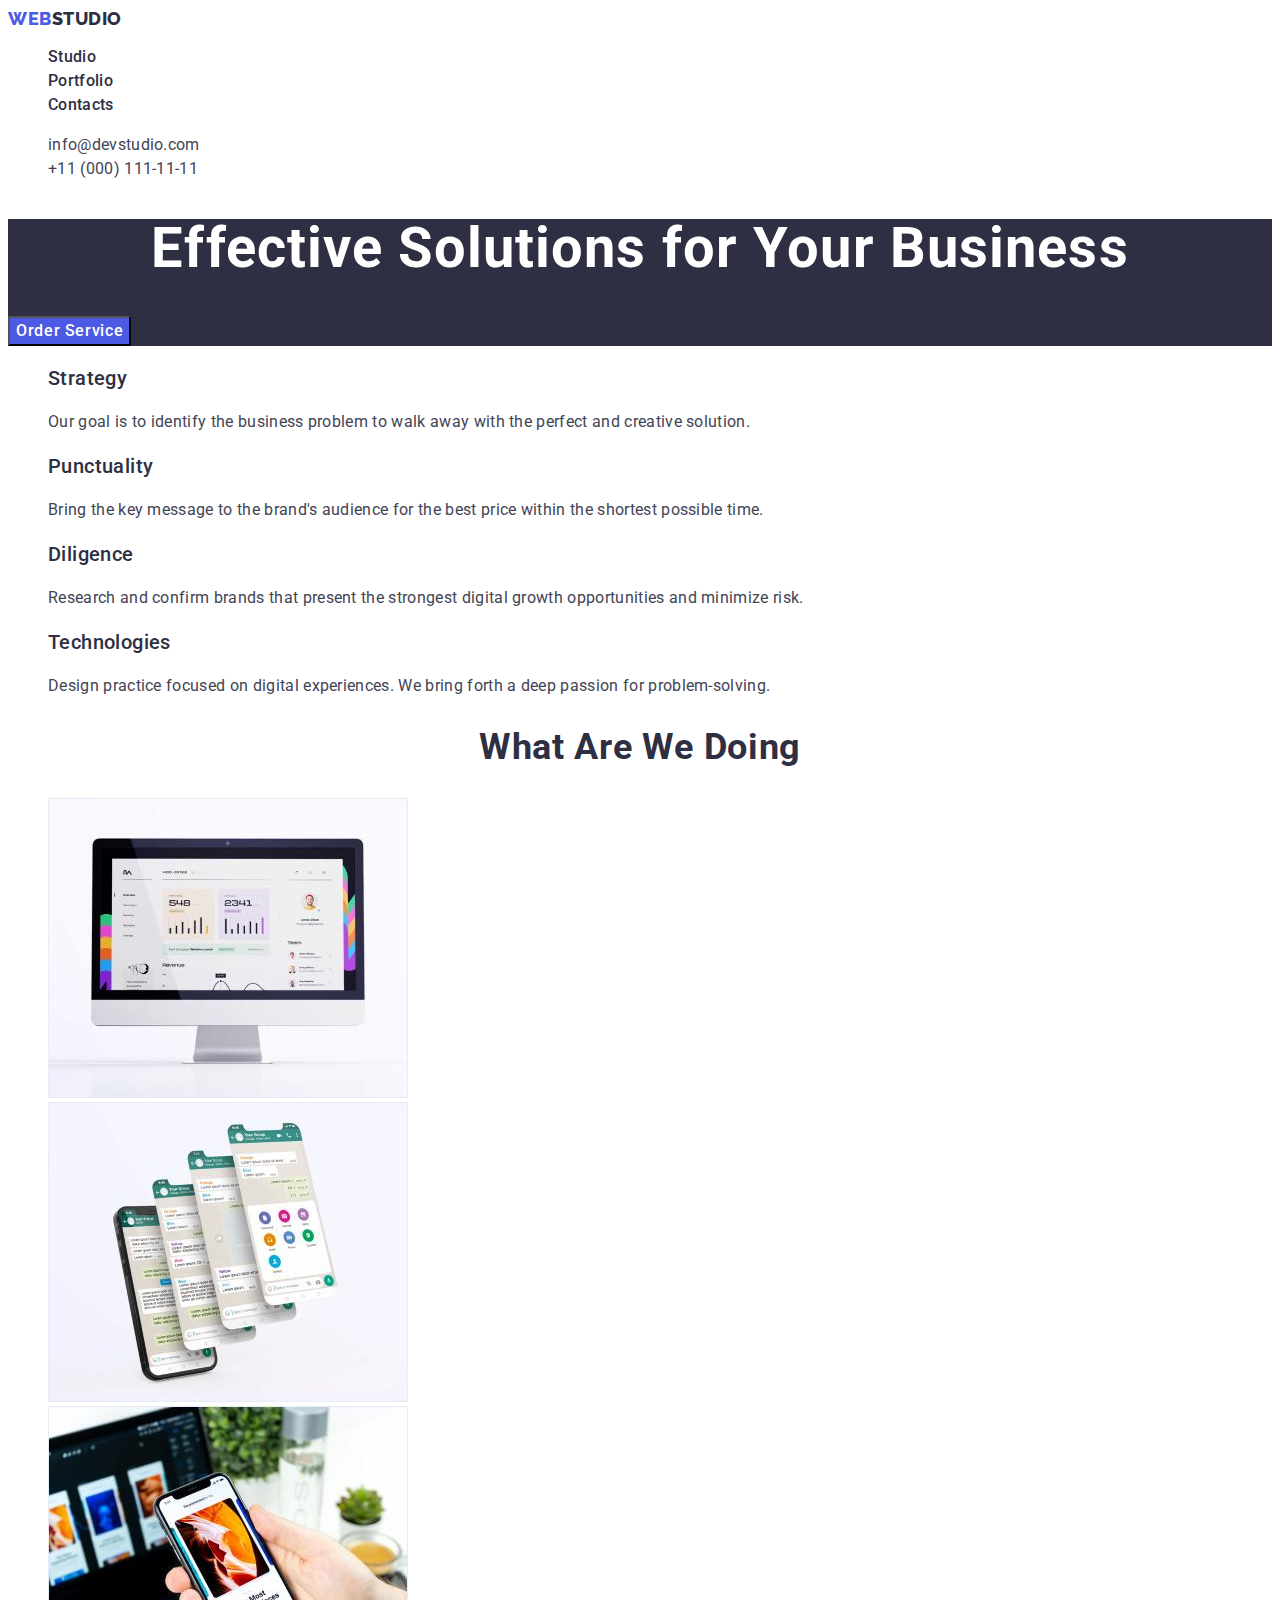
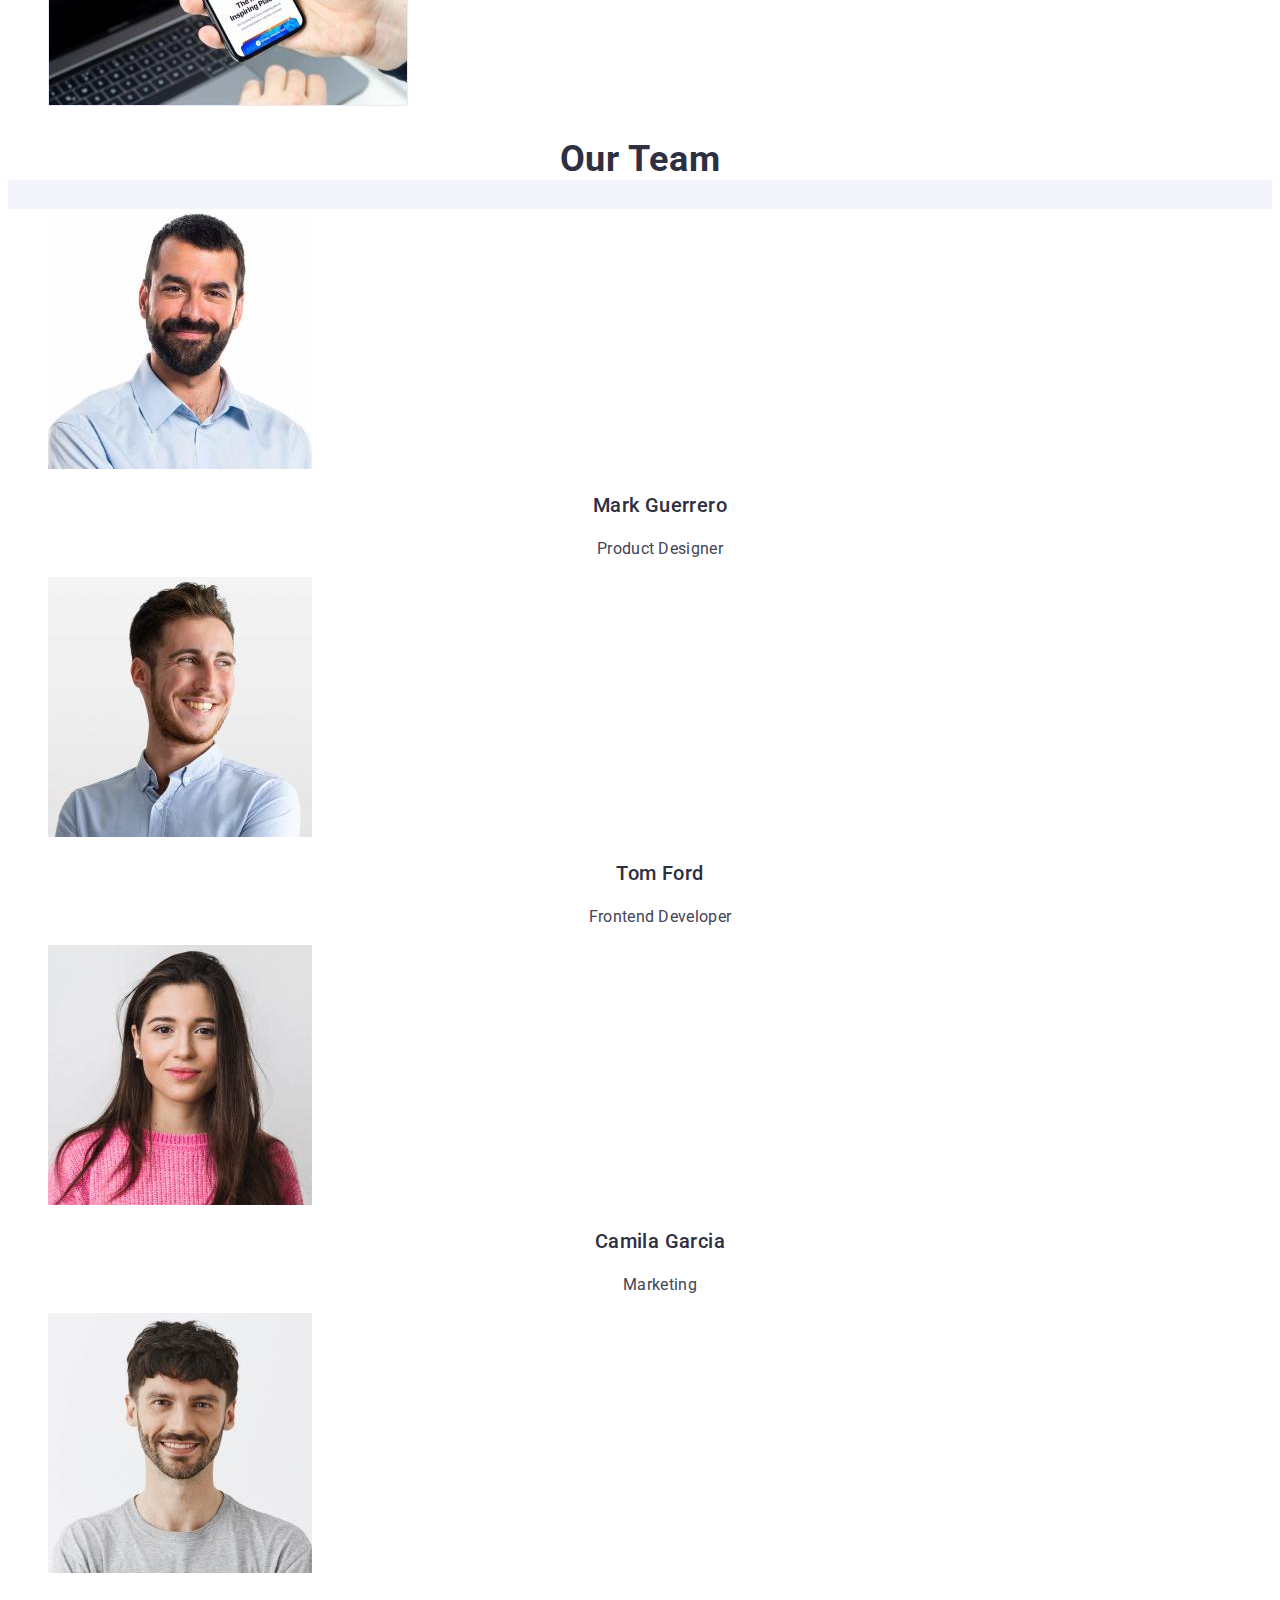
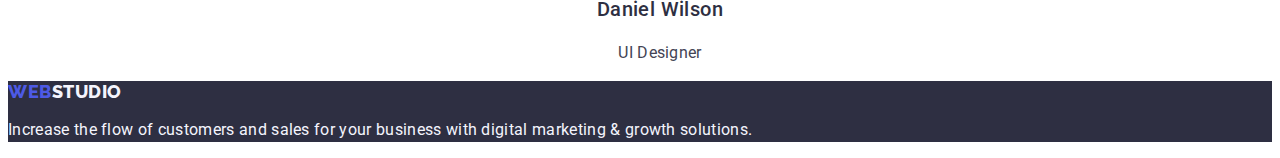
==== commit 1bc9e379: "-02042023-finish-correcting-" ====
--- a/index.html
+++ b/index.html
@@ -7,8 +7,6 @@
   <meta name="viewport" content="width=device-width, initial-scale=1.0" />
   <title>WebStudio</title>
   <link rel="stylesheet" href="./css/styles.css">
-
-  <!-- <link rel="stylesheet" href="./css/styles.css"> -->
   <link rel="preconnect" href="https://fonts.googleapis.com">
   <link rel="preconnect" href="https://fonts.gstatic.com" crossorigin>
   <link href="https://fonts.googleapis.com/css2?family=Raleway:wght@800&family=Roboto:wght@400;500;700;900&display=swap"
@@ -94,23 +92,22 @@
     <section class="teams">
       <h2 class="our-teams title-section">Our Team</h2>
       <ul class="list card-teams">
-        <li class="teams-item-img"> href=""><img src="./images/index/mark-guerrero.jpg" alt="mark-guerrero" width="264"
+        <li class="teams-item-img"><img src="./images/index/mark-guerrero.jpg" alt="mark-guerrero" width="264"
             height="260">
           <h3 class="title-card">Mark Guerrero</h3>
           <p class="text-card">Product Designer</p>
         </li>
-        <li class="teams-item-img"> href=""><img src="./images/index/tom-ford.jpg" alt="tom-ford" width="264"
-            height="260">
+        <li class="teams-item-img"><img src="./images/index/tom-ford.jpg" alt="tom-ford" width="264" height="260">
           <h3 class="title-card">Tom Ford</h3>
           <p class="text-card">Frontend Developer</p>
         </li>
-        <li class="teams-item-img"> href=""><img src="./images/index/camila-garcia.jpg" alt="camila-garcia" width="264"
+        <li class="teams-item-img"><img src="./images/index/camila-garcia.jpg" alt="camila-garcia" width="264"
             height="260">
           <h3 class="title-card">Camila Garcia</h3>
           <p class="text-card">Marketing</p>
 
         </li>
-        <li class="teams-item-img"> href=""><img src="./images/index/daniel-wilson.jpg" alt="daniel-wilson" width="264"
+        <li class="teams-item-img"><img src="./images/index/daniel-wilson.jpg" alt="daniel-wilson" width="264"
             height="260">
           <h3 class="title-card">Daniel Wilson</h3>
           <p class="text-card">UI Designer</p>
--- a/css/styles.css
+++ b/css/styles.css
@@ -10,12 +10,10 @@
   --brand-color-navy: #2e2f42;
   --brand-color-white: #ffffff;
   --brand-color-dairy: #fcfcfc;
-
   /* fonnts */
   --primary-font-roboto: "Roboto", sans-serif;
-  --secondary-raleway: "Raleway", sans-serif;
-}
-
+  --secondary-font-raleway: "Raleway", sans-serif;
+}
 /**
   |============================
   | DEFAULT CLASS
@@ -38,27 +36,32 @@
   background-color: #404bbf;
 }
 
+/**
+  |============================
+  | BODY
+  |============================
+*/
+
 .body {
   font-family: var(--primary-font-roboto);
   font-style: normal;
   color: #434455;
   background-color: #ffffff;
 }
-
 /**
   |============================
   | HEADER
   |============================
 */
 
-/* .header {} */
+/* NAV */
 
 .nav {
   background-color: var(--brand-color-white);
 }
 .logo-w {
   color: var(--brand-color-iris);
-  font-family: var(--secondary-raleway);
+  font-family: var(--secondary-font-raleway);
   font-style: normal;
   font-weight: 800;
   font-size: 18px;
@@ -70,16 +73,6 @@
 }
 .header-logo-navy {
   color: var(--brand-color-navy);
-
-  /* font-family: var(--secondary-raleway);
-  font-style: normal;
-  font-weight: 800;
-  font-size: 18px;
-  line-height: 1.16;
-  display: flex;
-  align-items: center;
-  letter-spacing: 0.03em;
-  text-transform: uppercase; */
 }
 .nav-header {
   color: var(--brand-color-navy);
@@ -90,17 +83,17 @@
   line-height: 1.5;
   letter-spacing: 0.02em;
 }
-
 .nav-header:hover,
 .nav-header:focus {
   background-color: #404bbf;
   color: #404bbf;
 }
 
+/* ADDRESS */
+
 .address {
   font-style: normal;
 }
-
 .address-header {
   color: var(--brand-color-slate);
   font-family: var(--primary-font-roboto);
@@ -117,7 +110,7 @@
 }
 /**
   |============================
-  | MAIN INDEX
+  | MAIN INDEX.HTML
   |============================
 */
 
@@ -136,7 +129,6 @@
   text-align: center;
   letter-spacing: 0.02em;
 }
-
 .btn-hero {
   color: var(--brand-color-white);
   background-color: var(--brand-color-iris);
@@ -158,6 +150,8 @@
   cursor: pointer;
 }
 
+/* FUTURES */
+
 /* .futures {} */
 
 /* .futures-item {} */
@@ -193,29 +187,27 @@
   text-transform: capitalize;
 }
 
+/* OUR WORKS */
+
 /* .works-img {} */
-/**
-  |============================
-  | SECTION 4 OUR TEAMS
-  |============================
-*/
+
+/* .works {} */
+
+/* .title-section {} */
+
+/* OUR TEAMS */
+
+/* .our-teams {} */
+
 .teams {
   background-color: #f4f4fd;
 }
-/* .our-teams {
-  background-color: #ffffff;
-} */
-/* .title-section {
-  background-color: #ffffff;
-} */
-
 .teams-item-img {
   background-color: #ffffff;
 }
 .card-teams {
   background-color: #ffffff;
 }
-
 .title-card {
   font-family: var(--primary-font-roboto);
   color: var(--brand-color-navy);
@@ -248,11 +240,9 @@
 .footer {
   background-color: var(--brand-color-navy);
 }
-
 .footer-logo-navy {
   color: var(--brand-color-cloud);
 }
-
 .footer-text {
   color: var(--brand-color-cloud);
   font-family: var(--primary-font-roboto);
@@ -262,11 +252,14 @@
   line-height: 1.5;
   letter-spacing: 0.02em;
 }
+
 /**
   |============================
   | MAIM PROTFOLIO
   |============================
 */
+
+/* BUTTONS AREA */
 
 .btn-list {
   /* font-family: var(--primary-font-roboto);
@@ -298,7 +291,6 @@
   background-color: var(--brand-color-cloud);
   cursor: pointer;
 }
-
 .btn-filter:hover,
 .btn-filter:focus {
   color: var(--brand-color-white);
@@ -306,6 +298,8 @@
   cursor: pointer;
 }
 
+/* PORTFOLOI WORKS */
+
 /* .img-portfolio {} */
 
 .title-card-portfolio {
@@ -317,7 +311,6 @@
   line-height: 1.2;
   letter-spacing: 0.02em;
 }
-
 .text-card-portfolio {
   font-family: var(--primary-font-roboto);
   color: var(--brand-color-slate);
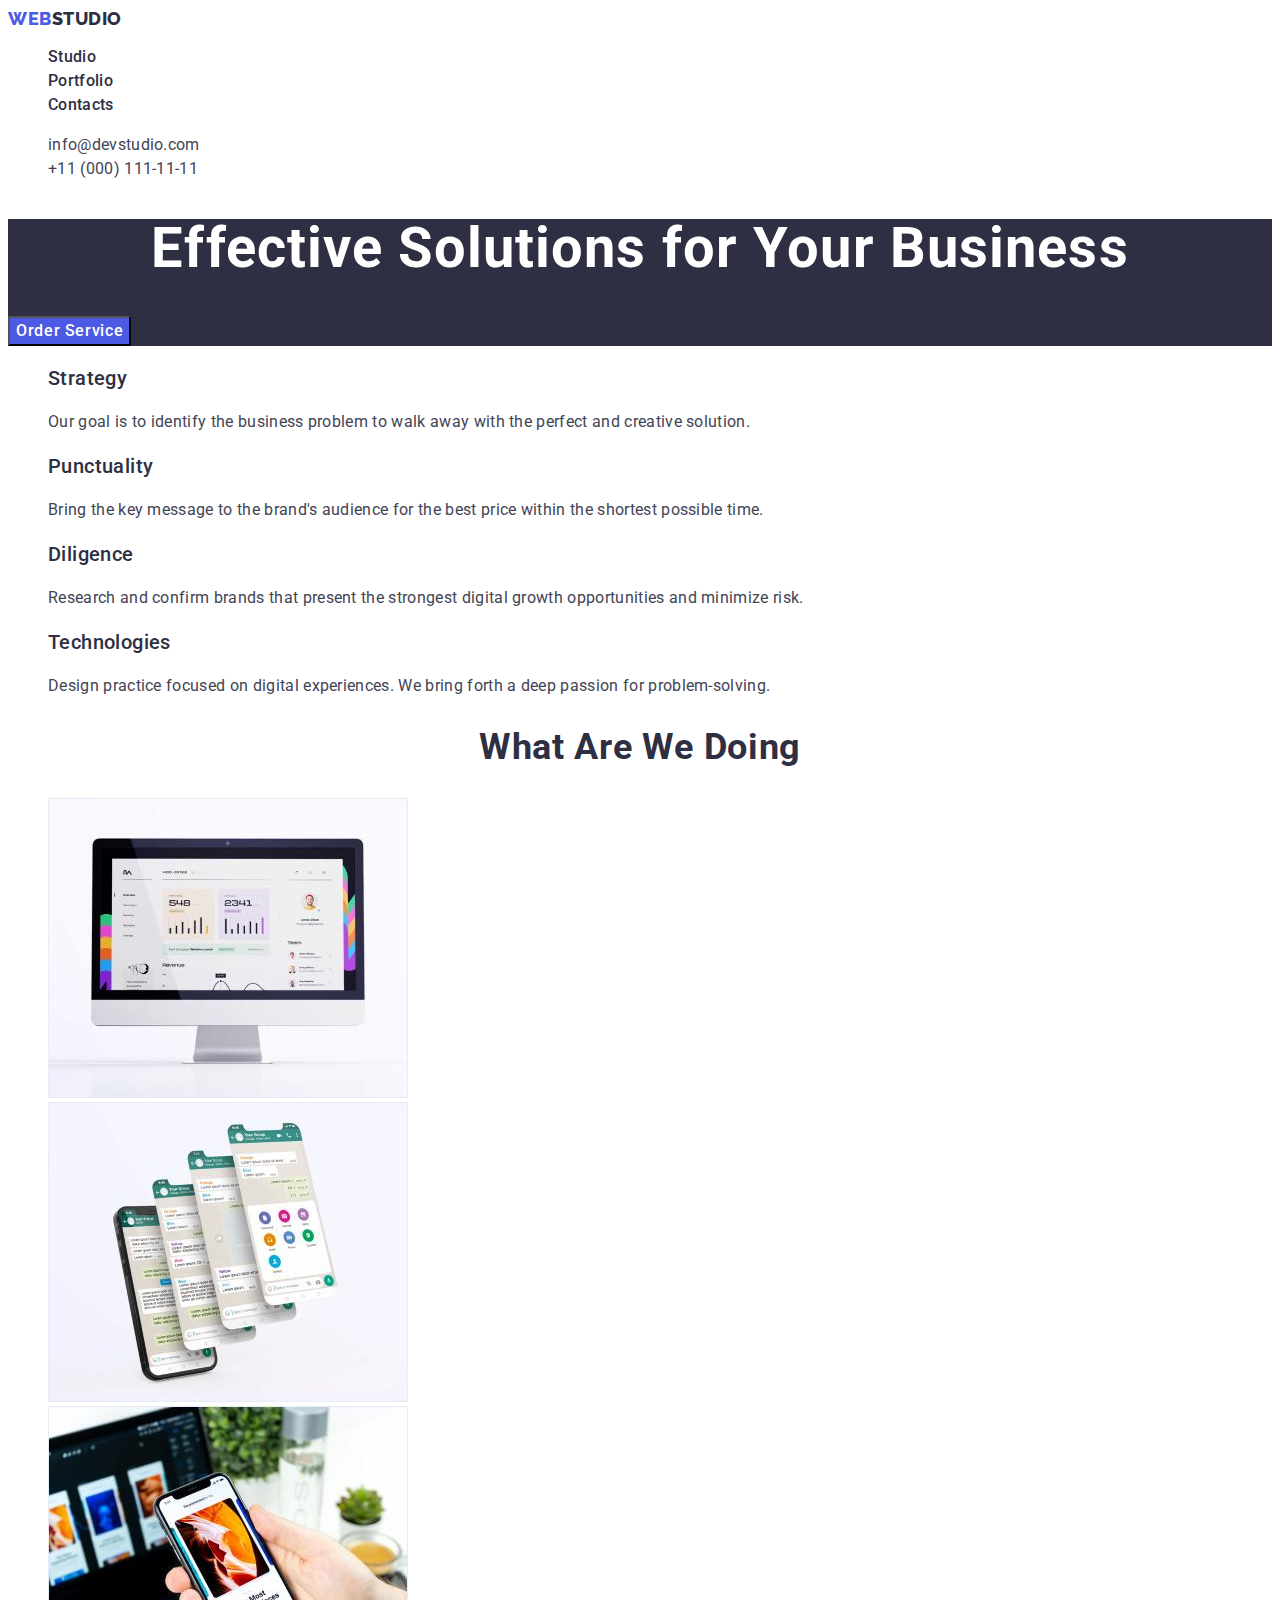
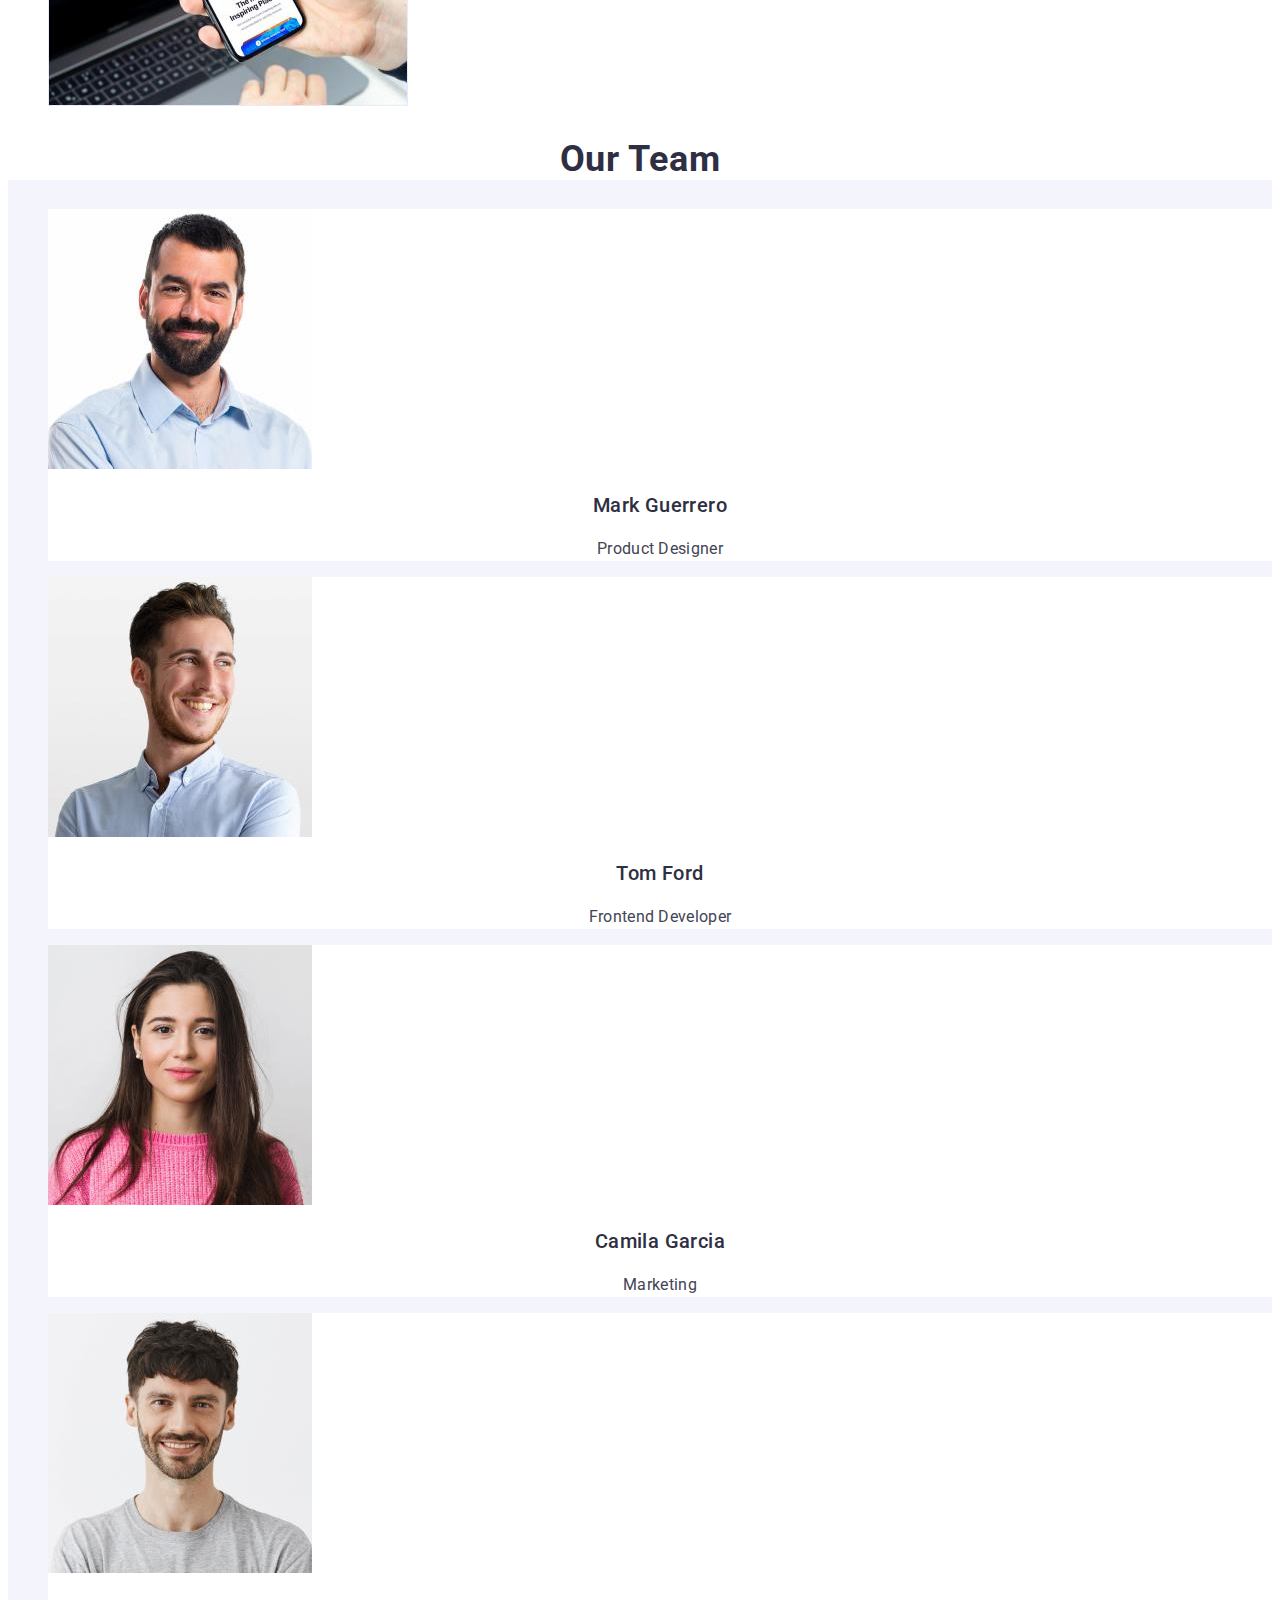
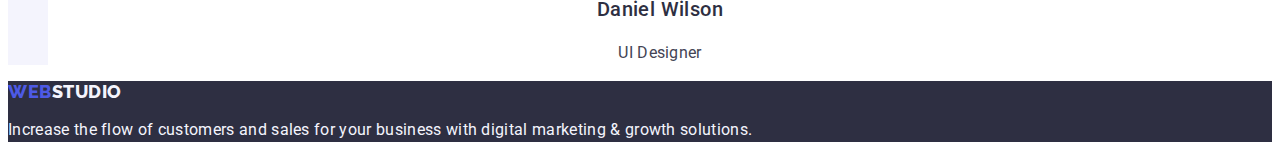
==== commit eaea1490: "last" ====
--- a/index.html
+++ b/index.html
@@ -16,6 +16,7 @@
 <body class="body">
 
   <header class="header">
+    <!-- /* NAV */ -->
     <nav class="nav">
       <a class="link logo-w" href="./index.html">Web<span class="header-logo-navy">Studio</span></a>
       <ul class="list">
@@ -24,6 +25,7 @@
         <li><a class="link nav-header" href="">Contacts</a></li>
       </ul>
     </nav>
+    <!-- ADDRESS -->
     <address class="address">
       <ul class="list">
         <li><a class="link address-header" href="mailto:info@devstudio.com">info@devstudio.com</a>
@@ -34,12 +36,12 @@
   </header>
 
   <main class="main">
-    <!-- hero image -->
+    <!-- HERO -->
     <section class="hero">
       <h1 class="hero-text">Effective Solutions for Your Business</h1>
       <button type="button" class="btn-hero">Order Service</button>
     </section>
-    <!-- Strategy Punctuality Diligence Technologies -->
+    <!-- FUTURES -->
     <section>
       <h2 class="futures" hidden>Features</h2>
       <ul class="list">
@@ -73,8 +75,8 @@
         </li>
       </ul>
     </section>
-    <!-- Our works -->
-    <section>
+    <!-- OUR WORKS -->
+    <section class="ourworks">
       <h2 class="works title-section">What are we doing</h2>
       <ul class="list">
         <li>
@@ -88,7 +90,7 @@
         </li>
       </ul>
     </section>
-    <!-- Our Teams -->
+    <!-- OUR TEAMS -->
     <section class="teams">
       <h2 class="our-teams title-section">Our Team</h2>
       <ul class="list card-teams">
@@ -115,9 +117,10 @@
       </ul>
     </section>
   </main>
-
+  <!-- FOOTER -->
   <footer class="footer">
-    <a class="link logo-w" href="./index.html">Web<span class="footer-logo-navy">Studio</span></a>
+    <a class="link logo-w" href="./index.html">Web<span class="footer-logo-navy">Studio</span></a
+      >
     <p class="footer-text">
       Increase the flow of customers and sales for your business with digital
       marketing & growth solutions.
--- a/css/styles.css
+++ b/css/styles.css
@@ -22,47 +22,41 @@
 .list {
   text-decoration: none;
   list-style: none;
-  font-style: normal;
 }
 .link {
   text-decoration: none;
   list-style: none;
-  font-style: normal;
   cursor: pointer;
 }
-.link:hover,
+/* .link:hover,
 .link:focus {
-  color: var(--brand-color-white);
-  background-color: #404bbf;
-}
+  color: ;
+  background-color: ;
+} */
 
 /**
   |============================
   | BODY
   |============================
 */
-
 .body {
   font-family: var(--primary-font-roboto);
-  font-style: normal;
-  color: #434455;
-  background-color: #ffffff;
-}
+  color: var(--brand-color-slate);
+  background-color: var(--brand-color-white);
+}
+
 /**
   |============================
   | HEADER
   |============================
 */
-
 /* NAV */
-
 .nav {
   background-color: var(--brand-color-white);
 }
 .logo-w {
   color: var(--brand-color-iris);
   font-family: var(--secondary-font-raleway);
-  font-style: normal;
   font-weight: 800;
   font-size: 18px;
   line-height: 1.17;
@@ -76,8 +70,6 @@
 }
 .nav-header {
   color: var(--brand-color-navy);
-  font-family: var(--primary-font-roboto);
-  font-style: normal;
   font-weight: 500;
   font-size: 16px;
   line-height: 1.5;
@@ -85,8 +77,7 @@
 }
 .nav-header:hover,
 .nav-header:focus {
-  background-color: #404bbf;
-  color: #404bbf;
+  color: var(--brand-color-ocean);
 }
 
 /* ADDRESS */
@@ -96,23 +87,22 @@
 }
 .address-header {
   color: var(--brand-color-slate);
-  font-family: var(--primary-font-roboto);
   font-style: normal;
-  font-weight: 400;
   font-size: 16px;
   line-height: 1.5;
   letter-spacing: 0.02em;
 }
 .address-header:hover,
 .address-header:focus {
-  background-color: #404bbf;
-  color: #404bbf;
+  color: var(--brand-color-ocean);
 }
 /**
   |============================
   | MAIN INDEX.HTML
   |============================
 */
+
+/* HERO */
 
 /* .main {} */
 
@@ -120,10 +110,7 @@
   background-color: var(--brand-color-navy);
 }
 .hero-text {
-  font-family: var(--primary-font-roboto);
   color: var(--brand-color-white);
-  font-style: normal;
-  font-weight: 700;
   font-size: 56px;
   line-height: 1.07;
   text-align: center;
@@ -138,48 +125,37 @@
   line-height: 1.5;
   display: flex;
   letter-spacing: 0.04em;
-  font-style: normal;
   display: flex;
   align-items: center;
   letter-spacing: 0.04em;
 }
 .btn-hero:hover,
 .btn-hero:focus {
-  background-color: #404bbf;
-  color: #404bbf;
+  background-color: var(--brand-color-ocean);
   cursor: pointer;
 }
 
 /* FUTURES */
 
 /* .futures {} */
-
 /* .futures-item {} */
 
 .futures-title {
-  font-family: var(--primary-font-roboto);
-  color: var(--brand-color-navy);
-  font-style: normal;
+  color: var(--brand-color-navy);
   font-weight: 500;
   font-size: 20px;
   line-height: 1.2;
   letter-spacing: 0.02em;
 }
 .futures-text {
-  font-family: var(--primary-font-roboto);
-  color: var(--brand-color-slate);
-  font-style: normal;
-  font-weight: 400;
+  color: var(--brand-color-slate);
   font-size: 16px;
   line-height: 1.5;
   letter-spacing: 0.02em;
 }
 .title-section {
   color: var(--brand-color-navy);
-  font-family: var(--primary-font-roboto);
-  background-color: #ffffff;
-  font-style: normal;
-  font-weight: 700;
+  background-color: var(--brand-color-white);
   font-size: 36px;
   line-height: 1.11;
   text-align: center;
@@ -190,29 +166,26 @@
 /* OUR WORKS */
 
 /* .works-img {} */
-
 /* .works {} */
-
 /* .title-section {} */
+.ourworks {
+}
 
 /* OUR TEAMS */
-
 /* .our-teams {} */
 
 .teams {
-  background-color: #f4f4fd;
+  background-color: var(--brand-color-cloud);
 }
 .teams-item-img {
-  background-color: #ffffff;
-}
-.card-teams {
-  background-color: #ffffff;
-}
+  background-color: var(--brand-color-white);
+}
+
+/* .card-teams  */
+
 .title-card {
-  font-family: var(--primary-font-roboto);
-  color: var(--brand-color-navy);
-  background-color: #ffffff;
-  font-style: normal;
+  color: var(--brand-color-navy);
+  background-color: var(--brand-color-white);
   font-weight: 500;
   font-size: 20px;
   line-height: 1.2;
@@ -220,11 +193,8 @@
   letter-spacing: 0.02em;
 }
 .text-card {
-  font-family: var(--primary-font-roboto);
-  color: var(--brand-color-slate);
-  background-color: #ffffff;
-  font-style: normal;
-  font-weight: 400;
+  color: var(--brand-color-slate);
+  background-color: var(--brand-color-white);
   font-size: 16px;
   line-height: 1.5;
   text-align: center;
@@ -245,9 +215,6 @@
 }
 .footer-text {
   color: var(--brand-color-cloud);
-  font-family: var(--primary-font-roboto);
-  font-style: normal;
-  font-weight: 400;
   font-size: 16px;
   line-height: 1.5;
   letter-spacing: 0.02em;
@@ -262,12 +229,7 @@
 /* BUTTONS AREA */
 
 .btn-list {
-  /* font-family: var(--primary-font-roboto);
-  font-style: normal;
-  font-weight: 500;
-  font-size: 16px;
-  line-height: 1.5; */
-  background-color: var(--brand-color-cloud);
+  /* background-color: var(--brand-color-cloud); */
   display: flex;
   align-items: center;
   text-align: center;
@@ -275,27 +237,22 @@
 }
 .btn-filter {
   font-family: var(--primary-font-roboto);
-  background-color: var(--brand-color-cloud);
-  font-style: normal;
-  font-weight: 500;
-  font-size: 16px;
-  line-height: 1.5;
-  display: flex;
-  align-items: center;
-  text-align: center;
-  letter-spacing: 0.04em;
-}
-
-.btn-filter {
   color: var(--brand-color-iris);
   background-color: var(--brand-color-cloud);
+  font-weight: 500;
+  font-size: 16px;
+  line-height: 1.5;
+  display: flex;
+  align-items: center;
+  text-align: center;
+  letter-spacing: 0.04em;
   cursor: pointer;
 }
 .btn-filter:hover,
 .btn-filter:focus {
   color: var(--brand-color-white);
-  background-color: #404bbf;
-  cursor: pointer;
+  background-color: var(--brand-color-ocean);
+  /* cursor: pointer; */
 }
 
 /* PORTFOLOI WORKS */
@@ -303,20 +260,15 @@
 /* .img-portfolio {} */
 
 .title-card-portfolio {
-  font-family: var(--primary-font-roboto);
-  color: var(--brand-color-navy);
-  font-style: normal;
+  color: var(--brand-color-navy);
   font-weight: 500;
   font-size: 20px;
   line-height: 1.2;
   letter-spacing: 0.02em;
 }
 .text-card-portfolio {
-  font-family: var(--primary-font-roboto);
-  color: var(--brand-color-slate);
-  font-style: normal;
-  font-weight: 400;
-  font-size: 16px;
-  line-height: 1.5;
-  letter-spacing: 0.02em;
-}
+  color: var(--brand-color-slate);
+  font-size: 16px;
+  line-height: 1.5;
+  letter-spacing: 0.02em;
+}
